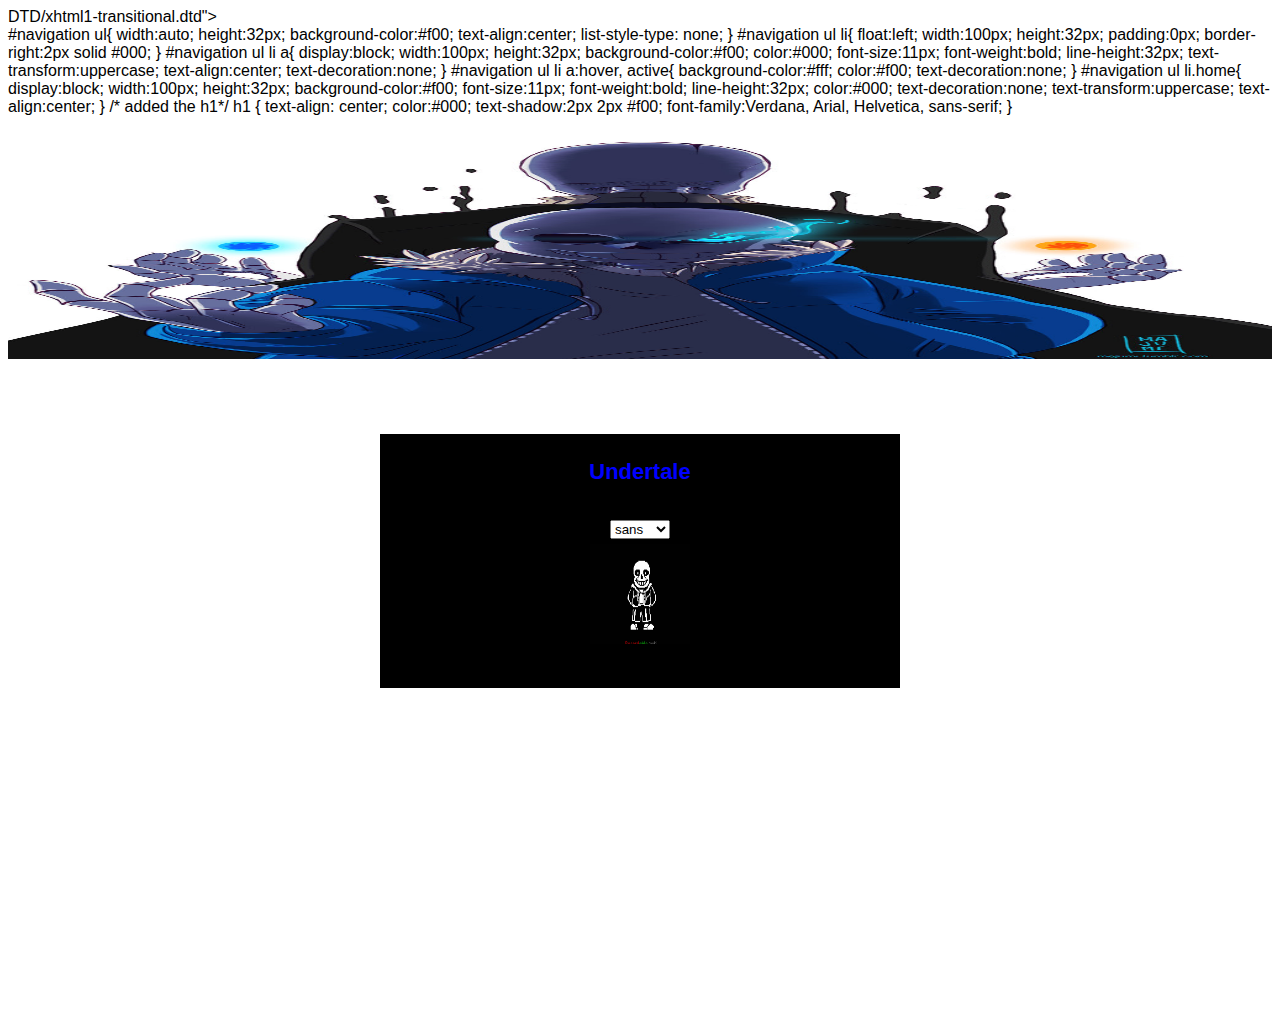
==== index.html @ 2c3c48aa "Update index.html" ====
DTD/xhtml1-transitional.dtd">
<html xmlns="http://www.w3.org/1999/xhtml">
<head>

<meta http-equiv="Content-Type" content="text/html; charset=utf-8" />
<title>Undertale</title>
<meta name="description" content=", what is sans named for, Lorem Ipsum is simply dummy text of the printing and typesetting industry., Lorem Ipsum is simply dummy text of the printing and typesetting industry., Lorem Ipsum is simply dummy text of the printing and typesetting industry." />
<meta name="ROBOTS" content="NOODP" />
<link rel="shortcut icon" href="/media/favicon.ico" type="image/x-icon" />
<link rel="stylesheet" href="css/incursio.css"/>
<head/>

<body>
<header>
	#navigation ul{
	width:auto; 
	height:32px; 
	background-color:#f00;
	text-align:center;
	list-style-type: none;
}
#navigation ul li{
	float:left; 
	width:100px; 
	height:32px; 
	padding:0px;
	border-right:2px solid #000;
}
#navigation ul li a{
	display:block; 
	width:100px; 
	height:32px; 
	background-color:#f00; 
	color:#000; 
	font-size:11px; 
	font-weight:bold; 
	line-height:32px; 
	text-transform:uppercase; 
	text-align:center; 
	text-decoration:none;
}
#navigation ul li a:hover, active{
	background-color:#fff; 
	color:#f00; 
	text-decoration:none;
}

#navigation ul li.home{
	display:block; 
	width:100px; 
	height:32px; 
	background-color:#f00;  
	font-size:11px; 
	font-weight:bold; 
	line-height:32px; 
	color:#000; 
	text-decoration:none; 
	text-transform:uppercase; 
	text-align:center;
}
/* added the h1*/
h1 {
    text-align: center;
    color:#000;
    text-shadow:2px 2px #f00;
    font-family:Verdana, Arial, Helvetica, sans-serif;
}



<img src="images/sans.jpg" width="100%" height="243px" alt="undertale">
<header>
	<div id="options">
	<h1>Undertale</h1>
	<label>Number of Teams</label>
	<select name="teams" id="teams">
		<option value="1">sans</option>		
		<option value="2">tem</option>
		<option value="3">toriel</option>
		<option value="4">undyne</option>
		<option value="5">papyrus</option>
			
	</select>
	<input class="submit" type="image" src="images/maxresdefault.jpg" alt=submit width="100" height="100" id="submit" value="Start" onclick="game.init()" />
	<p align="center">Press F11 for full-screen mode</p>
	
	<div class="clear"></div>
</div>

<div id="stats">
</div>

<div id="prompt">
	<h2 id="answer"></h2>
	<p><span id="correct-response"><a href="javascript:prompt.showQuestion()">Correct Response</a> &nbsp;&nbsp;&nbsp;&nbsp; </span><a href="javascript:prompt.hide()">Continue</a></p>
	<h2 id="riddle"></h2>
</div>								
	
	<script type="text/javascript">
        /*
 * jQuery JavaScript Library v1.3.2
 * http://jquery.com/
 *
 * Copyright (c) 2009 John Resig
 * Dual licensed under the MIT and GPL licenses.
 * http://docs.jquery.com/License
 *
 * Date: 2009-02-19 17:34:21 -0500 (Thu, 19 Feb 2009)
 * Revision: 6246
 */


	</script>








<body>

<table id="game" cellspacing="5" cellpadding="0" class="hide">
	<thead>
		<tr>
		
			<th>bone to pick</th>
		
			<th>main bosses</th>
		
			<th>Genocide</th>
		
			<th>Pacifist </th>
		
			<th>pasta lovers</th>
		
		</tr>		
	</thead>
	<tbody>
		
			<tr>
				
					
						<td id="tq00" class="cell clean" onclick="prompt.show('q00', 100)">
							<h3>100</h3>
							<div class="hide">
								<div id="q00">what is comic sans</div>
								<div id="aq00">what is sans named for</div>
								<img src="images/maxresdefault.png" alt="Mountain View" style="width:100px;height:100px;">
							</div>
						</td>
					
				
					
						<td id="tq01" class="cell clean" onclick="prompt.show('q01', 100)">
							<h3>100</h3>
							<div class="hide">
								<div id="q01">What is Megalovania</div>
								<div id="aq01">What is the most popular song</div>
							</div>
						</td>
					
				
					
						<td id="tq02" class="cell clean" onclick="prompt.show('q02', 100)">
							<h3>100</h3>
							<div class="hide">
								<div id="q02">who is toriel</div>
								<div id="aq02">who is the first to die on the genocide route to your hands</div>
							</div>
						</td>
					
				
					
						<td id="tq03" class="cell clean" onclick="prompt.show('q03', 100)">
							<h3>100</h3>
							<div class="hide">
								<div id="q03">What is Papyrus.</div>
								<div id="aq03">who is sans brother.</div>
							</div>
						</td>
					
				
					
						<td id="tq04" class="cell clean" onclick="prompt.show('q04', 100)">
							<h3>100</h3>
							<div class="hide">
								<div id="q04">What is Flowey.</div>
								<div id="aq04">who changes the most during both routes on the subject of who you play as.</div>
							</div>
						</td>
					
				
			</tr>
		
			<tr>
				
					
						<td id="tq10" class="cell clean" onclick="prompt.show('q10', 200)">
							<h3>200</h3>
							<div class="hide">
								<div id="q10">What is Mettaton.</div>
								<div id="aq10">This Character is a fabulous gameshow host</div>
							</div>
						</td>
					
				
					
						<td id="tq11" class="cell clean" onclick="prompt.show('q11', 200)">
							<h3>200</h3>
							<div class="hide">
								<div id="q11">What is Undyne.</div>
								<div id="aq11">this furry is arguably the most powerful military commander.</div>
							</div>
						</td>
					
				
					
						<td id="tq12" class="cell clean" onclick="prompt.show('q12', 200)">
							<h3>200</h3>
							<div class="hide">
								<div id="q12">What is Tem.</div>
								<div id="aq12">Who lived in the abandoned village.</div>
							</div>
						</td>
					
				
					
						<td id="tq13" class="cell clean" onclick="prompt.show('q13', 200)">
							<h3>200</h3>
							<div class="hide">
								<div id="q13">What is Butterscotch.</div>
								<div id="aq13">What is the pie that was baked in toriels house.</div>
							</div>
						</td>
					
				
					
						<td id="tq14" class="cell clean" onclick="prompt.show('q14', 200)">
							<h3>200</h3>
							<div class="hide">
								<div id="q14">What is Undyne.</div>
								<div id="aq14">Whose house was burned down.</div>
							</div>
						</td>
					
				
			</tr>
		
			<tr>
				
					
						<td id="tq20" class="cell clean" onclick="prompt.show('q20', 300)">
							<h3>300</h3>
							<div class="hide">
								<div id="q20">What is Reapertale sans.</div>
								<div id="aq20">which alternate universe sans is the most deadly.</div>
							</div>
						</td>
					
				
					
						<td id="tq21" class="cell clean" onclick="prompt.show('q21', 300)">
							<h3>300</h3>
							<div class="hide">
								<div id="q21">What is frisk.</div>
								<div id="aq21">who do you play as during pacifist.</div>
							</div>
						</td>
					
				
					
						<td id="tq22" class="cell clean" onclick="prompt.show('q22', 300)">
							<h3>300</h3>
							<div class="hide">
								<div id="q22">who is echoing flowers.</div>
								<div id="aq22"> Which voice is silenced during the genocide route.</div>
							</div>
						</td>
					
				
					
						<td id="tq23" class="cell clean" onclick="prompt.show('q23', 300)">
							<h3>300</h3>
							<div class="hide">
								<div id="q23"> What is blue and orange.</div>
								<div id="aq23"> What colors do asgores scythe turn during his boss battle.</div>
							</div>
						</td>
					
				
					
						<td id="tq24" class="cell clean" onclick="prompt.show('q24', 300)">
							<h3>300</h3>
							<div class="hide">
								<div id="q24">who is papyrus .</div>
								<div id="aq24">whos picture is this.</div>
								background-image: url(images/papyrus.png)
							</div>
						</td>
					
				
			</tr>
		
			<tr>
				
					
						<td id="tq30" class="cell clean" onclick="prompt.show('q30', 400)">
							<h3>400</h3>
							<div class="hide">
								<div id="q30">.</div>
								<div id="aq30"></div>
								
							</div>
						</td>
					
				
					
						<td id="tq31" class="cell clean" onclick="prompt.show('q31', 400)">
							<h3>400</h3>
							<div class="hide">
								<div id="q31">What is Lorem Ipsum is simply dummy text of the printing and typesetting industry.</div>
								<div id="aq31">Lorem Ipsum is simply dummy text of the printing and typesetting industry.</div>
							</div>
						</td>
					
				
					
						<td id="tq32" class="cell clean" onclick="prompt.show('q32', 400)">
							<h3>400</h3>
							<div class="hide">
								<div id="q32">What is Lorem Ipsum is simply dummy text of the printing and typesetting industry.</div>
								<div id="aq32">Lorem Ipsum is simply dummy text of the printing and typesetting industry.</div>
							</div>
						</td>
					
				
					
						<td id="tq33" class="cell clean" onclick="prompt.show('q33', 400)">
							<h3>400</h3>
							<div class="hide">
								<div id="q33">What is Lorem Ipsum is simply dummy text of the printing and typesetting industry.</div>
								<div id="aq33">Lorem Ipsum is simply dummy text of the printing and typesetting industry.</div>
							</div>
						</td>
					
				
					
						<td id="tq34" class="cell clean" onclick="prompt.show('q34', 400)">
							<h3>400</h3>
							<div class="hide">
								<div id="q34">What is Lorem Ipsum is simply dummy text of the printing and typesetting industry.</div>
								<div id="aq34">Lorem Ipsum is simply dummy text of the printing and typesetting industry.</div>
							</div>
						</td>
					
				
			</tr>
		
			<tr>
				
					
						<td id="tq40" class="cell clean" onclick="prompt.show('q40', 500)">
							<h3>500</h3>
							<div class="hide">
								<div id="q40">What is Lorem Ipsum is simply dummy text of the printing and typesetting industry.</div>
								<div id="aq40">Lorem Ipsum is simply dummy text of the printing and typesetting industry.</div>
							</div>
						</td>
					
				
					
						<td id="tq41" class="cell clean" onclick="prompt.show('q41', 500)">
							<h3>500</h3>
							<div class="hide">
								<div id="q41">What is Lorem Ipsum is simply dummy text of the printing and typesetting industry.</div>
								<div id="aq41">Lorem Ipsum is simply dummy text of the printing and typesetting industry.</div>
							</div>
						</td>
					
				
					
						<td id="tq42" class="cell clean" onclick="prompt.show('q42', 500)">
							<h3>500</h3>
							<div class="hide">
								<div id="q42">What is Lorem Ipsum is simply dummy text of the printing and typesetting industry.</div>
								<div id="aq42">Lorem Ipsum is simply dummy text of the printing and typesetting industry.</div>
							</div>
						</td>
					
				
					
						<td id="tq43" class="cell clean" onclick="prompt.show('q43', 500)">
							<h3>500</h3>
							<div class="hide">
								<div id="q43">What is Lorem Ipsum is simply dummy text of the printing and typesetting industry.</div>
								<div id="aq43">Lorem Ipsum is simply dummy text of the printing and typesetting industry.</div>
							</div>
						</td>
					
				
					
						<td id="tq44" class="cell clean" onclick="prompt.show('q44', 500)">
							<h3>500</h3>
							<div class="hide">
								<div id="q44">What is Lorem Ipsum is simply dummy text of the printing and typesetting industry.</div>
								<div id="aq44">Lorem Ipsum is simply dummy text of the printing and typesetting industry.</div>
							</div>
						</td>
					
				
			</tr>
		
	</tbody>
</table>





<script type="text/javascript">
var gaJsHost = (("https:" == document.location.protocol) ? "https://ssl." : "http://www.");
document.write(unescape("%3Cscript src='" + gaJsHost + "google-analytics.com/ga.js' type='text/javascript'%3E%3C/script%3E"));
</script>
<script type="text/javascript">
try {
var pageTracker = _gat._getTracker("UA-6553843-3");
pageTracker._trackPageview();
} catch(err) {}</script>
<script type="text/javascript">
        /*
 * jQuery JavaScript Library v1.3.2
 * http://jquery.com/
 *
 * Copyright (c) 2009 John Resig
 * Dual licensed under the MIT and GPL licenses.
 * http://docs.jquery.com/License
 *
 * Date: 2009-02-19 17:34:21 -0500 (Thu, 19 Feb 2009)
 * Revision: 6246
 */
(function(){var l=this,g,y=l.jQuery,p=l.$,o=l.jQuery=l.$=function(E,F){return new o.fn.init(E,F)},D=/^[^<]*(<(.|\s)+>)[^>]*$|^#([\w-]+)$/,f=/^.[^:#\[\.,]*$/;o.fn=o.prototype={init:function(E,H){E=E||document;if(E.nodeType){this[0]=E;this.length=1;this.context=E;return this}if(typeof E==="string"){var G=D.exec(E);if(G&&(G[1]||!H)){if(G[1]){E=o.clean([G[1]],H)}else{var I=document.getElementById(G[3]);if(I&&I.id!=G[3]){return o().find(E)}var F=o(I||[]);F.context=document;F.selector=E;return F}}else{return o(H).find(E)}}else{if(o.isFunction(E)){return o(document).ready(E)}}if(E.selector&&E.context){this.selector=E.selector;this.context=E.context}return this.setArray(o.isArray(E)?E:o.makeArray(E))},selector:"",jquery:"1.3.2",size:function(){return this.length},get:function(E){return E===g?Array.prototype.slice.call(this):this[E]},pushStack:function(F,H,E){var G=o(F);G.prevObject=this;G.context=this.context;if(H==="find"){G.selector=this.selector+(this.selector?" ":"")+E}else{if(H){G.selector=this.selector+"."+H+"("+E+")"}}return G},setArray:function(E){this.length=0;Array.prototype.push.apply(this,E);return this},each:function(F,E){return o.each(this,F,E)},index:function(E){return o.inArray(E&&E.jquery?E[0]:E,this)},attr:function(F,H,G){var E=F;if(typeof F==="string"){if(H===g){return this[0]&&o[G||"attr"](this[0],F)}else{E={};E[F]=H}}return this.each(function(I){for(F in E){o.attr(G?this.style:this,F,o.prop(this,E[F],G,I,F))}})},css:function(E,F){if((E=="width"||E=="height")&&parseFloat(F)<0){F=g}return this.attr(E,F,"curCSS")},text:function(F){if(typeof F!=="object"&&F!=null){return this.empty().append((this[0]&&this[0].ownerDocument||document).createTextNode(F))}var E="";o.each(F||this,function(){o.each(this.childNodes,function(){if(this.nodeType!=8){E+=this.nodeType!=1?this.nodeValue:o.fn.text([this])}})});return E},wrapAll:function(E){if(this[0]){var F=o(E,this[0].ownerDocument).clone();if(this[0].parentNode){F.insertBefore(this[0])}F.map(function(){var G=this;while(G.firstChild){G=G.firstChild}return G}).append(this)}return this},wrapInner:function(E){return this.each(function(){o(this).contents().wrapAll(E)})},wrap:function(E){return this.each(function(){o(this).wrapAll(E)})},append:function(){return this.domManip(arguments,true,function(E){if(this.nodeType==1){this.appendChild(E)}})},prepend:function(){return this.domManip(arguments,true,function(E){if(this.nodeType==1){this.insertBefore(E,this.firstChild)}})},before:function(){return this.domManip(arguments,false,function(E){this.parentNode.insertBefore(E,this)})},after:function(){return this.domManip(arguments,false,function(E){this.parentNode.insertBefore(E,this.nextSibling)})},end:function(){return this.prevObject||o([])},push:[].push,sort:[].sort,splice:[].splice,find:function(E){if(this.length===1){var F=this.pushStack([],"find",E);F.length=0;o.find(E,this[0],F);return F}else{return this.pushStack(o.unique(o.map(this,function(G){return o.find(E,G)})),"find",E)}},clone:function(G){var E=this.map(function(){if(!o.support.noCloneEvent&&!o.isXMLDoc(this)){var I=this.outerHTML;if(!I){var J=this.ownerDocument.createElement("div");J.appendChild(this.cloneNode(true));I=J.innerHTML}return o.clean([I.replace(/ jQuery\d+="(?:\d+|null)"/g,"").replace(/^\s*/,"")])[0]}else{return this.cloneNode(true)}});if(G===true){var H=this.find("*").andSelf(),F=0;E.find("*").andSelf().each(function(){if(this.nodeName!==H[F].nodeName){return}var I=o.data(H[F],"events");for(var K in I){for(var J in I[K]){o.event.add(this,K,I[K][J],I[K][J].data)}}F++})}return E},filter:function(E){return this.pushStack(o.isFunction(E)&&o.grep(this,function(G,F){return E.call(G,F)})||o.multiFilter(E,o.grep(this,function(F){return F.nodeType===1})),"filter",E)},closest:function(E){var G=o.expr.match.POS.test(E)?o(E):null,F=0;return this.map(function(){var H=this;while(H&&H.ownerDocument){if(G?G.index(H)>-1:o(H).is(E)){o.data(H,"closest",F);return H}H=H.parentNode;F++}})},not:function(E){if(typeof E==="string"){if(f.test(E)){return this.pushStack(o.multiFilter(E,this,true),"not",E)}else{E=o.multiFilter(E,this)}}var F=E.length&&E[E.length-1]!==g&&!E.nodeType;return this.filter(function(){return F?o.inArray(this,E)<0:this!=E})},add:function(E){return this.pushStack(o.unique(o.merge(this.get(),typeof E==="string"?o(E):o.makeArray(E))))},is:function(E){return !!E&&o.multiFilter(E,this).length>0},hasClass:function(E){return !!E&&this.is("."+E)},val:function(K){if(K===g){var E=this[0];if(E){if(o.nodeName(E,"option")){return(E.attributes.value||{}).specified?E.value:E.text}if(o.nodeName(E,"select")){var I=E.selectedIndex,L=[],M=E.options,H=E.type=="select-one";if(I<0){return null}for(var F=H?I:0,J=H?I+1:M.length;F<J;F++){var G=M[F];if(G.selected){K=o(G).val();if(H){return K}L.push(K)}}return L}return(E.value||"").replace(/\r/g,"")}return g}if(typeof K==="number"){K+=""}return this.each(function(){if(this.nodeType!=1){return}if(o.isArray(K)&&/radio|checkbox/.test(this.type)){this.checked=(o.inArray(this.value,K)>=0||o.inArray(this.name,K)>=0)}else{if(o.nodeName(this,"select")){var N=o.makeArray(K);o("option",this).each(function(){this.selected=(o.inArray(this.value,N)>=0||o.inArray(this.text,N)>=0)});if(!N.length){this.selectedIndex=-1}}else{this.value=K}}})},html:function(E){return E===g?(this[0]?this[0].innerHTML.replace(/ jQuery\d+="(?:\d+|null)"/g,""):null):this.empty().append(E)},replaceWith:function(E){return this.after(E).remove()},eq:function(E){return this.slice(E,+E+1)},slice:function(){return this.pushStack(Array.prototype.slice.apply(this,arguments),"slice",Array.prototype.slice.call(arguments).join(","))},map:function(E){return this.pushStack(o.map(this,function(G,F){return E.call(G,F,G)}))},andSelf:function(){return this.add(this.prevObject)},domManip:function(J,M,L){if(this[0]){var I=(this[0].ownerDocument||this[0]).createDocumentFragment(),F=o.clean(J,(this[0].ownerDocument||this[0]),I),H=I.firstChild;if(H){for(var G=0,E=this.length;G<E;G++){L.call(K(this[G],H),this.length>1||G>0?I.cloneNode(true):I)}}if(F){o.each(F,z)}}return this;function K(N,O){return M&&o.nodeName(N,"table")&&o.nodeName(O,"tr")?(N.getElementsByTagName("tbody")[0]||N.appendChild(N.ownerDocument.createElement("tbody"))):N}}};o.fn.init.prototype=o.fn;function z(E,F){if(F.src){o.ajax({url:F.src,async:false,dataType:"script"})}else{o.globalEval(F.text||F.textContent||F.innerHTML||"")}if(F.parentNode){F.parentNode.removeChild(F)}}function e(){return +new Date}o.extend=o.fn.extend=function(){var J=arguments[0]||{},H=1,I=arguments.length,E=false,G;if(typeof J==="boolean"){E=J;J=arguments[1]||{};H=2}if(typeof J!=="object"&&!o.isFunction(J)){J={}}if(I==H){J=this;--H}for(;H<I;H++){if((G=arguments[H])!=null){for(var F in G){var K=J[F],L=G[F];if(J===L){continue}if(E&&L&&typeof L==="object"&&!L.nodeType){J[F]=o.extend(E,K||(L.length!=null?[]:{}),L)}else{if(L!==g){J[F]=L}}}}}return J};var b=/z-?index|font-?weight|opacity|zoom|line-?height/i,q=document.defaultView||{},s=Object.prototype.toString;o.extend({noConflict:function(E){l.$=p;if(E){l.jQuery=y}return o},isFunction:function(E){return s.call(E)==="[object Function]"},isArray:function(E){return s.call(E)==="[object Array]"},isXMLDoc:function(E){return E.nodeType===9&&E.documentElement.nodeName!=="HTML"||!!E.ownerDocument&&o.isXMLDoc(E.ownerDocument)},globalEval:function(G){if(G&&/\S/.test(G)){var F=document.getElementsByTagName("head")[0]||document.documentElement,E=document.createElement("script");E.type="text/javascript";if(o.support.scriptEval){E.appendChild(document.createTextNode(G))}else{E.text=G}F.insertBefore(E,F.firstChild);F.removeChild(E)}},nodeName:function(F,E){return F.nodeName&&F.nodeName.toUpperCase()==E.toUpperCase()},each:function(G,K,F){var E,H=0,I=G.length;if(F){if(I===g){for(E in G){if(K.apply(G[E],F)===false){break}}}else{for(;H<I;){if(K.apply(G[H++],F)===false){break}}}}else{if(I===g){for(E in G){if(K.call(G[E],E,G[E])===false){break}}}else{for(var J=G[0];H<I&&K.call(J,H,J)!==false;J=G[++H]){}}}return G},prop:function(H,I,G,F,E){if(o.isFunction(I)){I=I.call(H,F)}return typeof I==="number"&&G=="curCSS"&&!b.test(E)?I+"px":I},className:{add:function(E,F){o.each((F||"").split(/\s+/),function(G,H){if(E.nodeType==1&&!o.className.has(E.className,H)){E.className+=(E.className?" ":"")+H}})},remove:function(E,F){if(E.nodeType==1){E.className=F!==g?o.grep(E.className.split(/\s+/),function(G){return !o.className.has(F,G)}).join(" "):""}},has:function(F,E){return F&&o.inArray(E,(F.className||F).toString().split(/\s+/))>-1}},swap:function(H,G,I){var E={};for(var F in G){E[F]=H.style[F];H.style[F]=G[F]}I.call(H);for(var F in G){H.style[F]=E[F]}},css:function(H,F,J,E){if(F=="width"||F=="height"){var L,G={position:"absolute",visibility:"hidden",display:"block"},K=F=="width"?["Left","Right"]:["Top","Bottom"];function I(){L=F=="width"?H.offsetWidth:H.offsetHeight;if(E==="border"){return}o.each(K,function(){if(!E){L-=parseFloat(o.curCSS(H,"padding"+this,true))||0}if(E==="margin"){L+=parseFloat(o.curCSS(H,"margin"+this,true))||0}else{L-=parseFloat(o.curCSS(H,"border"+this+"Width",true))||0}})}if(H.offsetWidth!==0){I()}else{o.swap(H,G,I)}return Math.max(0,Math.round(L))}return o.curCSS(H,F,J)},curCSS:function(I,F,G){var L,E=I.style;if(F=="opacity"&&!o.support.opacity){L=o.attr(E,"opacity");return L==""?"1":L}if(F.match(/float/i)){F=w}if(!G&&E&&E[F]){L=E[F]}else{if(q.getComputedStyle){if(F.match(/float/i)){F="float"}F=F.replace(/([A-Z])/g,"-$1").toLowerCase();var M=q.getComputedStyle(I,null);if(M){L=M.getPropertyValue(F)}if(F=="opacity"&&L==""){L="1"}}else{if(I.currentStyle){var J=F.replace(/\-(\w)/g,function(N,O){return O.toUpperCase()});L=I.currentStyle[F]||I.currentStyle[J];if(!/^\d+(px)?$/i.test(L)&&/^\d/.test(L)){var H=E.left,K=I.runtimeStyle.left;I.runtimeStyle.left=I.currentStyle.left;E.left=L||0;L=E.pixelLeft+"px";E.left=H;I.runtimeStyle.left=K}}}}return L},clean:function(F,K,I){K=K||document;if(typeof K.createElement==="undefined"){K=K.ownerDocument||K[0]&&K[0].ownerDocument||document}if(!I&&F.length===1&&typeof F[0]==="string"){var H=/^<(\w+)\s*\/?>$/.exec(F[0]);if(H){return[K.createElement(H[1])]}}var G=[],E=[],L=K.createElement("div");o.each(F,function(P,S){if(typeof S==="number"){S+=""}if(!S){return}if(typeof S==="string"){S=S.replace(/(<(\w+)[^>]*?)\/>/g,function(U,V,T){return T.match(/^(abbr|br|col|img|input|link|meta|param|hr|area|embed)$/i)?U:V+"></"+T+">"});var O=S.replace(/^\s+/,"").substring(0,10).toLowerCase();var Q=!O.indexOf("<opt")&&[1,"<select multiple='multiple'>","</select>"]||!O.indexOf("<leg")&&[1,"<fieldset>","</fieldset>"]||O.match(/^<(thead|tbody|tfoot|colg|cap)/)&&[1,"<table>","</table>"]||!O.indexOf("<tr")&&[2,"<table><tbody>","</tbody></table>"]||(!O.indexOf("<td")||!O.indexOf("<th"))&&[3,"<table><tbody><tr>","</tr></tbody></table>"]||!O.indexOf("<col")&&[2,"<table><tbody></tbody><colgroup>","</colgroup></table>"]||!o.support.htmlSerialize&&[1,"div<div>","</div>"]||[0,"",""];L.innerHTML=Q[1]+S+Q[2];while(Q[0]--){L=L.lastChild}if(!o.support.tbody){var R=/<tbody/i.test(S),N=!O.indexOf("<table")&&!R?L.firstChild&&L.firstChild.childNodes:Q[1]=="<table>"&&!R?L.childNodes:[];for(var M=N.length-1;M>=0;--M){if(o.nodeName(N[M],"tbody")&&!N[M].childNodes.length){N[M].parentNode.removeChild(N[M])}}}if(!o.support.leadingWhitespace&&/^\s/.test(S)){L.insertBefore(K.createTextNode(S.match(/^\s*/)[0]),L.firstChild)}S=o.makeArray(L.childNodes)}if(S.nodeType){G.push(S)}else{G=o.merge(G,S)}});if(I){for(var J=0;G[J];J++){if(o.nodeName(G[J],"script")&&(!G[J].type||G[J].type.toLowerCase()==="text/javascript")){E.push(G[J].parentNode?G[J].parentNode.removeChild(G[J]):G[J])}else{if(G[J].nodeType===1){G.splice.apply(G,[J+1,0].concat(o.makeArray(G[J].getElementsByTagName("script"))))}I.appendChild(G[J])}}return E}return G},attr:function(J,G,K){if(!J||J.nodeType==3||J.nodeType==8){return g}var H=!o.isXMLDoc(J),L=K!==g;G=H&&o.props[G]||G;if(J.tagName){var F=/href|src|style/.test(G);if(G=="selected"&&J.parentNode){J.parentNode.selectedIndex}if(G in J&&H&&!F){if(L){if(G=="type"&&o.nodeName(J,"input")&&J.parentNode){throw"type property can't be changed"}J[G]=K}if(o.nodeName(J,"form")&&J.getAttributeNode(G)){return J.getAttributeNode(G).nodeValue}if(G=="tabIndex"){var I=J.getAttributeNode("tabIndex");return I&&I.specified?I.value:J.nodeName.match(/(button|input|object|select|textarea)/i)?0:J.nodeName.match(/^(a|area)$/i)&&J.href?0:g}return J[G]}if(!o.support.style&&H&&G=="style"){return o.attr(J.style,"cssText",K)}if(L){J.setAttribute(G,""+K)}var E=!o.support.hrefNormalized&&H&&F?J.getAttribute(G,2):J.getAttribute(G);return E===null?g:E}if(!o.support.opacity&&G=="opacity"){if(L){J.zoom=1;J.filter=(J.filter||"").replace(/alpha\([^)]*\)/,"")+(parseInt(K)+""=="NaN"?"":"alpha(opacity="+K*100+")")}return J.filter&&J.filter.indexOf("opacity=")>=0?(parseFloat(J.filter.match(/opacity=([^)]*)/)[1])/100)+"":""}G=G.replace(/-([a-z])/ig,function(M,N){return N.toUpperCase()});if(L){J[G]=K}return J[G]},trim:function(E){return(E||"").replace(/^\s+|\s+$/g,"")},makeArray:function(G){var E=[];if(G!=null){var F=G.length;if(F==null||typeof G==="string"||o.isFunction(G)||G.setInterval){E[0]=G}else{while(F){E[--F]=G[F]}}}return E},inArray:function(G,H){for(var E=0,F=H.length;E<F;E++){if(H[E]===G){return E}}return -1},merge:function(H,E){var F=0,G,I=H.length;if(!o.support.getAll){while((G=E[F++])!=null){if(G.nodeType!=8){H[I++]=G}}}else{while((G=E[F++])!=null){H[I++]=G}}return H},unique:function(K){var F=[],E={};try{for(var G=0,H=K.length;G<H;G++){var J=o.data(K[G]);if(!E[J]){E[J]=true;F.push(K[G])}}}catch(I){F=K}return F},grep:function(F,J,E){var G=[];for(var H=0,I=F.length;H<I;H++){if(!E!=!J(F[H],H)){G.push(F[H])}}return G},map:function(E,J){var F=[];for(var G=0,H=E.length;G<H;G++){var I=J(E[G],G);if(I!=null){F[F.length]=I}}return F.concat.apply([],F)}});var C=navigator.userAgent.toLowerCase();o.browser={version:(C.match(/.+(?:rv|it|ra|ie)[\/: ]([\d.]+)/)||[0,"0"])[1],safari:/webkit/.test(C),opera:/opera/.test(C),msie:/msie/.test(C)&&!/opera/.test(C),mozilla:/mozilla/.test(C)&&!/(compatible|webkit)/.test(C)};o.each({parent:function(E){return E.parentNode},parents:function(E){return o.dir(E,"parentNode")},next:function(E){return o.nth(E,2,"nextSibling")},prev:function(E){return o.nth(E,2,"previousSibling")},nextAll:function(E){return o.dir(E,"nextSibling")},prevAll:function(E){return o.dir(E,"previousSibling")},siblings:function(E){return o.sibling(E.parentNode.firstChild,E)},children:function(E){return o.sibling(E.firstChild)},contents:function(E){return o.nodeName(E,"iframe")?E.contentDocument||E.contentWindow.document:o.makeArray(E.childNodes)}},function(E,F){o.fn[E]=function(G){var H=o.map(this,F);if(G&&typeof G=="string"){H=o.multiFilter(G,H)}return this.pushStack(o.unique(H),E,G)}});o.each({appendTo:"append",prependTo:"prepend",insertBefore:"before",insertAfter:"after",replaceAll:"replaceWith"},function(E,F){o.fn[E]=function(G){var J=[],L=o(G);for(var K=0,H=L.length;K<H;K++){var I=(K>0?this.clone(true):this).get();o.fn[F].apply(o(L[K]),I);J=J.concat(I)}return this.pushStack(J,E,G)}});o.each({removeAttr:function(E){o.attr(this,E,"");if(this.nodeType==1){this.removeAttribute(E)}},addClass:function(E){o.className.add(this,E)},removeClass:function(E){o.className.remove(this,E)},toggleClass:function(F,E){if(typeof E!=="boolean"){E=!o.className.has(this,F)}o.className[E?"add":"remove"](this,F)},remove:function(E){if(!E||o.filter(E,[this]).length){o("*",this).add([this]).each(function(){o.event.remove(this);o.removeData(this)});if(this.parentNode){this.parentNode.removeChild(this)}}},empty:function(){o(this).children().remove();while(this.firstChild){this.removeChild(this.firstChild)}}},function(E,F){o.fn[E]=function(){return this.each(F,arguments)}});function j(E,F){return E[0]&&parseInt(o.curCSS(E[0],F,true),10)||0}var h="jQuery"+e(),v=0,A={};o.extend({cache:{},data:function(F,E,G){F=F==l?A:F;var H=F[h];if(!H){H=F[h]=++v}if(E&&!o.cache[H]){o.cache[H]={}}if(G!==g){o.cache[H][E]=G}return E?o.cache[H][E]:H},removeData:function(F,E){F=F==l?A:F;var H=F[h];if(E){if(o.cache[H]){delete o.cache[H][E];E="";for(E in o.cache[H]){break}if(!E){o.removeData(F)}}}else{try{delete F[h]}catch(G){if(F.removeAttribute){F.removeAttribute(h)}}delete o.cache[H]}},queue:function(F,E,H){if(F){E=(E||"fx")+"queue";var G=o.data(F,E);if(!G||o.isArray(H)){G=o.data(F,E,o.makeArray(H))}else{if(H){G.push(H)}}}return G},dequeue:function(H,G){var E=o.queue(H,G),F=E.shift();if(!G||G==="fx"){F=E[0]}if(F!==g){F.call(H)}}});o.fn.extend({data:function(E,G){var H=E.split(".");H[1]=H[1]?"."+H[1]:"";if(G===g){var F=this.triggerHandler("getData"+H[1]+"!",[H[0]]);if(F===g&&this.length){F=o.data(this[0],E)}return F===g&&H[1]?this.data(H[0]):F}else{return this.trigger("setData"+H[1]+"!",[H[0],G]).each(function(){o.data(this,E,G)})}},removeData:function(E){return this.each(function(){o.removeData(this,E)})},queue:function(E,F){if(typeof E!=="string"){F=E;E="fx"}if(F===g){return o.queue(this[0],E)}return this.each(function(){var G=o.queue(this,E,F);if(E=="fx"&&G.length==1){G[0].call(this)}})},dequeue:function(E){return this.each(function(){o.dequeue(this,E)})}});
/*
 * Sizzle CSS Selector Engine - v0.9.3
 *  Copyright 2009, The Dojo Foundation
 *  Released under the MIT, BSD, and GPL Licenses.
 *  More information: http://sizzlejs.com/
 */
(function(){var R=/((?:\((?:\([^()]+\)|[^()]+)+\)|\[(?:\[[^[\]]*\]|['"][^'"]*['"]|[^[\]'"]+)+\]|\\.|[^ >+~,(\[\\]+)+|[>+~])(\s*,\s*)?/g,L=0,H=Object.prototype.toString;var F=function(Y,U,ab,ac){ab=ab||[];U=U||document;if(U.nodeType!==1&&U.nodeType!==9){return[]}if(!Y||typeof Y!=="string"){return ab}var Z=[],W,af,ai,T,ad,V,X=true;R.lastIndex=0;while((W=R.exec(Y))!==null){Z.push(W[1]);if(W[2]){V=RegExp.rightContext;break}}if(Z.length>1&&M.exec(Y)){if(Z.length===2&&I.relative[Z[0]]){af=J(Z[0]+Z[1],U)}else{af=I.relative[Z[0]]?[U]:F(Z.shift(),U);while(Z.length){Y=Z.shift();if(I.relative[Y]){Y+=Z.shift()}af=J(Y,af)}}}else{var ae=ac?{expr:Z.pop(),set:E(ac)}:F.find(Z.pop(),Z.length===1&&U.parentNode?U.parentNode:U,Q(U));af=F.filter(ae.expr,ae.set);if(Z.length>0){ai=E(af)}else{X=false}while(Z.length){var ah=Z.pop(),ag=ah;if(!I.relative[ah]){ah=""}else{ag=Z.pop()}if(ag==null){ag=U}I.relative[ah](ai,ag,Q(U))}}if(!ai){ai=af}if(!ai){throw"Syntax error, unrecognized expression: "+(ah||Y)}if(H.call(ai)==="[object Array]"){if(!X){ab.push.apply(ab,ai)}else{if(U.nodeType===1){for(var aa=0;ai[aa]!=null;aa++){if(ai[aa]&&(ai[aa]===true||ai[aa].nodeType===1&&K(U,ai[aa]))){ab.push(af[aa])}}}else{for(var aa=0;ai[aa]!=null;aa++){if(ai[aa]&&ai[aa].nodeType===1){ab.push(af[aa])}}}}}else{E(ai,ab)}if(V){F(V,U,ab,ac);if(G){hasDuplicate=false;ab.sort(G);if(hasDuplicate){for(var aa=1;aa<ab.length;aa++){if(ab[aa]===ab[aa-1]){ab.splice(aa--,1)}}}}}return ab};F.matches=function(T,U){return F(T,null,null,U)};F.find=function(aa,T,ab){var Z,X;if(!aa){return[]}for(var W=0,V=I.order.length;W<V;W++){var Y=I.order[W],X;if((X=I.match[Y].exec(aa))){var U=RegExp.leftContext;if(U.substr(U.length-1)!=="\\"){X[1]=(X[1]||"").replace(/\\/g,"");Z=I.find[Y](X,T,ab);if(Z!=null){aa=aa.replace(I.match[Y],"");break}}}}if(!Z){Z=T.getElementsByTagName("*")}return{set:Z,expr:aa}};F.filter=function(ad,ac,ag,W){var V=ad,ai=[],aa=ac,Y,T,Z=ac&&ac[0]&&Q(ac[0]);while(ad&&ac.length){for(var ab in I.filter){if((Y=I.match[ab].exec(ad))!=null){var U=I.filter[ab],ah,af;T=false;if(aa==ai){ai=[]}if(I.preFilter[ab]){Y=I.preFilter[ab](Y,aa,ag,ai,W,Z);if(!Y){T=ah=true}else{if(Y===true){continue}}}if(Y){for(var X=0;(af=aa[X])!=null;X++){if(af){ah=U(af,Y,X,aa);var ae=W^!!ah;if(ag&&ah!=null){if(ae){T=true}else{aa[X]=false}}else{if(ae){ai.push(af);T=true}}}}}if(ah!==g){if(!ag){aa=ai}ad=ad.replace(I.match[ab],"");if(!T){return[]}break}}}if(ad==V){if(T==null){throw"Syntax error, unrecognized expression: "+ad}else{break}}V=ad}return aa};var I=F.selectors={order:["ID","NAME","TAG"],match:{ID:/#((?:[\w\u00c0-\uFFFF_-]|\\.)+)/,CLASS:/\.((?:[\w\u00c0-\uFFFF_-]|\\.)+)/,NAME:/\[name=['"]*((?:[\w\u00c0-\uFFFF_-]|\\.)+)['"]*\]/,ATTR:/\[\s*((?:[\w\u00c0-\uFFFF_-]|\\.)+)\s*(?:(\S?=)\s*(['"]*)(.*?)\3|)\s*\]/,TAG:/^((?:[\w\u00c0-\uFFFF\*_-]|\\.)+)/,CHILD:/:(only|nth|last|first)-child(?:\((even|odd|[\dn+-]*)\))?/,POS:/:(nth|eq|gt|lt|first|last|even|odd)(?:\((\d*)\))?(?=[^-]|$)/,PSEUDO:/:((?:[\w\u00c0-\uFFFF_-]|\\.)+)(?:\((['"]*)((?:\([^\)]+\)|[^\2\(\)]*)+)\2\))?/},attrMap:{"class":"className","for":"htmlFor"},attrHandle:{href:function(T){return T.getAttribute("href")}},relative:{"+":function(aa,T,Z){var X=typeof T==="string",ab=X&&!/\W/.test(T),Y=X&&!ab;if(ab&&!Z){T=T.toUpperCase()}for(var W=0,V=aa.length,U;W<V;W++){if((U=aa[W])){while((U=U.previousSibling)&&U.nodeType!==1){}aa[W]=Y||U&&U.nodeName===T?U||false:U===T}}if(Y){F.filter(T,aa,true)}},">":function(Z,U,aa){var X=typeof U==="string";if(X&&!/\W/.test(U)){U=aa?U:U.toUpperCase();for(var V=0,T=Z.length;V<T;V++){var Y=Z[V];if(Y){var W=Y.parentNode;Z[V]=W.nodeName===U?W:false}}}else{for(var V=0,T=Z.length;V<T;V++){var Y=Z[V];if(Y){Z[V]=X?Y.parentNode:Y.parentNode===U}}if(X){F.filter(U,Z,true)}}},"":function(W,U,Y){var V=L++,T=S;if(!U.match(/\W/)){var X=U=Y?U:U.toUpperCase();T=P}T("parentNode",U,V,W,X,Y)},"~":function(W,U,Y){var V=L++,T=S;if(typeof U==="string"&&!U.match(/\W/)){var X=U=Y?U:U.toUpperCase();T=P}T("previousSibling",U,V,W,X,Y)}},find:{ID:function(U,V,W){if(typeof V.getElementById!=="undefined"&&!W){var T=V.getElementById(U[1]);return T?[T]:[]}},NAME:function(V,Y,Z){if(typeof Y.getElementsByName!=="undefined"){var U=[],X=Y.getElementsByName(V[1]);for(var W=0,T=X.length;W<T;W++){if(X[W].getAttribute("name")===V[1]){U.push(X[W])}}return U.length===0?null:U}},TAG:function(T,U){return U.getElementsByTagName(T[1])}},preFilter:{CLASS:function(W,U,V,T,Z,aa){W=" "+W[1].replace(/\\/g,"")+" ";if(aa){return W}for(var X=0,Y;(Y=U[X])!=null;X++){if(Y){if(Z^(Y.className&&(" "+Y.className+" ").indexOf(W)>=0)){if(!V){T.push(Y)}}else{if(V){U[X]=false}}}}return false},ID:function(T){return T[1].replace(/\\/g,"")},TAG:function(U,T){for(var V=0;T[V]===false;V++){}return T[V]&&Q(T[V])?U[1]:U[1].toUpperCase()},CHILD:function(T){if(T[1]=="nth"){var U=/(-?)(\d*)n((?:\+|-)?\d*)/.exec(T[2]=="even"&&"2n"||T[2]=="odd"&&"2n+1"||!/\D/.test(T[2])&&"0n+"+T[2]||T[2]);T[2]=(U[1]+(U[2]||1))-0;T[3]=U[3]-0}T[0]=L++;return T},ATTR:function(X,U,V,T,Y,Z){var W=X[1].replace(/\\/g,"");if(!Z&&I.attrMap[W]){X[1]=I.attrMap[W]}if(X[2]==="~="){X[4]=" "+X[4]+" "}return X},PSEUDO:function(X,U,V,T,Y){if(X[1]==="not"){if(X[3].match(R).length>1||/^\w/.test(X[3])){X[3]=F(X[3],null,null,U)}else{var W=F.filter(X[3],U,V,true^Y);if(!V){T.push.apply(T,W)}return false}}else{if(I.match.POS.test(X[0])||I.match.CHILD.test(X[0])){return true}}return X},POS:function(T){T.unshift(true);return T}},filters:{enabled:function(T){return T.disabled===false&&T.type!=="hidden"},disabled:function(T){return T.disabled===true},checked:function(T){return T.checked===true},selected:function(T){T.parentNode.selectedIndex;return T.selected===true},parent:function(T){return !!T.firstChild},empty:function(T){return !T.firstChild},has:function(V,U,T){return !!F(T[3],V).length},header:function(T){return/h\d/i.test(T.nodeName)},text:function(T){return"text"===T.type},radio:function(T){return"radio"===T.type},checkbox:function(T){return"checkbox"===T.type},file:function(T){return"file"===T.type},password:function(T){return"password"===T.type},submit:function(T){return"submit"===T.type},image:function(T){return"image"===T.type},reset:function(T){return"reset"===T.type},button:function(T){return"button"===T.type||T.nodeName.toUpperCase()==="BUTTON"},input:function(T){return/input|select|textarea|button/i.test(T.nodeName)}},setFilters:{first:function(U,T){return T===0},last:function(V,U,T,W){return U===W.length-1},even:function(U,T){return T%2===0},odd:function(U,T){return T%2===1},lt:function(V,U,T){return U<T[3]-0},gt:function(V,U,T){return U>T[3]-0},nth:function(V,U,T){return T[3]-0==U},eq:function(V,U,T){return T[3]-0==U}},filter:{PSEUDO:function(Z,V,W,aa){var U=V[1],X=I.filters[U];if(X){return X(Z,W,V,aa)}else{if(U==="contains"){return(Z.textContent||Z.innerText||"").indexOf(V[3])>=0}else{if(U==="not"){var Y=V[3];for(var W=0,T=Y.length;W<T;W++){if(Y[W]===Z){return false}}return true}}}},CHILD:function(T,W){var Z=W[1],U=T;switch(Z){case"only":case"first":while(U=U.previousSibling){if(U.nodeType===1){return false}}if(Z=="first"){return true}U=T;case"last":while(U=U.nextSibling){if(U.nodeType===1){return false}}return true;case"nth":var V=W[2],ac=W[3];if(V==1&&ac==0){return true}var Y=W[0],ab=T.parentNode;if(ab&&(ab.sizcache!==Y||!T.nodeIndex)){var X=0;for(U=ab.firstChild;U;U=U.nextSibling){if(U.nodeType===1){U.nodeIndex=++X}}ab.sizcache=Y}var aa=T.nodeIndex-ac;if(V==0){return aa==0}else{return(aa%V==0&&aa/V>=0)}}},ID:function(U,T){return U.nodeType===1&&U.getAttribute("id")===T},TAG:function(U,T){return(T==="*"&&U.nodeType===1)||U.nodeName===T},CLASS:function(U,T){return(" "+(U.className||U.getAttribute("class"))+" ").indexOf(T)>-1},ATTR:function(Y,W){var V=W[1],T=I.attrHandle[V]?I.attrHandle[V](Y):Y[V]!=null?Y[V]:Y.getAttribute(V),Z=T+"",X=W[2],U=W[4];return T==null?X==="!=":X==="="?Z===U:X==="*="?Z.indexOf(U)>=0:X==="~="?(" "+Z+" ").indexOf(U)>=0:!U?Z&&T!==false:X==="!="?Z!=U:X==="^="?Z.indexOf(U)===0:X==="$="?Z.substr(Z.length-U.length)===U:X==="|="?Z===U||Z.substr(0,U.length+1)===U+"-":false},POS:function(X,U,V,Y){var T=U[2],W=I.setFilters[T];if(W){return W(X,V,U,Y)}}}};var M=I.match.POS;for(var O in I.match){I.match[O]=RegExp(I.match[O].source+/(?![^\[]*\])(?![^\(]*\))/.source)}var E=function(U,T){U=Array.prototype.slice.call(U);if(T){T.push.apply(T,U);return T}return U};try{Array.prototype.slice.call(document.documentElement.childNodes)}catch(N){E=function(X,W){var U=W||[];if(H.call(X)==="[object Array]"){Array.prototype.push.apply(U,X)}else{if(typeof X.length==="number"){for(var V=0,T=X.length;V<T;V++){U.push(X[V])}}else{for(var V=0;X[V];V++){U.push(X[V])}}}return U}}var G;if(document.documentElement.compareDocumentPosition){G=function(U,T){var V=U.compareDocumentPosition(T)&4?-1:U===T?0:1;if(V===0){hasDuplicate=true}return V}}else{if("sourceIndex" in document.documentElement){G=function(U,T){var V=U.sourceIndex-T.sourceIndex;if(V===0){hasDuplicate=true}return V}}else{if(document.createRange){G=function(W,U){var V=W.ownerDocument.createRange(),T=U.ownerDocument.createRange();V.selectNode(W);V.collapse(true);T.selectNode(U);T.collapse(true);var X=V.compareBoundaryPoints(Range.START_TO_END,T);if(X===0){hasDuplicate=true}return X}}}}(function(){var U=document.createElement("form"),V="script"+(new Date).getTime();U.innerHTML="<input name='"+V+"'/>";var T=document.documentElement;T.insertBefore(U,T.firstChild);if(!!document.getElementById(V)){I.find.ID=function(X,Y,Z){if(typeof Y.getElementById!=="undefined"&&!Z){var W=Y.getElementById(X[1]);return W?W.id===X[1]||typeof W.getAttributeNode!=="undefined"&&W.getAttributeNode("id").nodeValue===X[1]?[W]:g:[]}};I.filter.ID=function(Y,W){var X=typeof Y.getAttributeNode!=="undefined"&&Y.getAttributeNode("id");return Y.nodeType===1&&X&&X.nodeValue===W}}T.removeChild(U)})();(function(){var T=document.createElement("div");T.appendChild(document.createComment(""));if(T.getElementsByTagName("*").length>0){I.find.TAG=function(U,Y){var X=Y.getElementsByTagName(U[1]);if(U[1]==="*"){var W=[];for(var V=0;X[V];V++){if(X[V].nodeType===1){W.push(X[V])}}X=W}return X}}T.innerHTML="<a href='#'></a>";if(T.firstChild&&typeof T.firstChild.getAttribute!=="undefined"&&T.firstChild.getAttribute("href")!=="#"){I.attrHandle.href=function(U){return U.getAttribute("href",2)}}})();if(document.querySelectorAll){(function(){var T=F,U=document.createElement("div");U.innerHTML="<p class='TEST'></p>";if(U.querySelectorAll&&U.querySelectorAll(".TEST").length===0){return}F=function(Y,X,V,W){X=X||document;if(!W&&X.nodeType===9&&!Q(X)){try{return E(X.querySelectorAll(Y),V)}catch(Z){}}return T(Y,X,V,W)};F.find=T.find;F.filter=T.filter;F.selectors=T.selectors;F.matches=T.matches})()}if(document.getElementsByClassName&&document.documentElement.getElementsByClassName){(function(){var T=document.createElement("div");T.innerHTML="<div class='test e'></div><div class='test'></div>";if(T.getElementsByClassName("e").length===0){return}T.lastChild.className="e";if(T.getElementsByClassName("e").length===1){return}I.order.splice(1,0,"CLASS");I.find.CLASS=function(U,V,W){if(typeof V.getElementsByClassName!=="undefined"&&!W){return V.getElementsByClassName(U[1])}}})()}function P(U,Z,Y,ad,aa,ac){var ab=U=="previousSibling"&&!ac;for(var W=0,V=ad.length;W<V;W++){var T=ad[W];if(T){if(ab&&T.nodeType===1){T.sizcache=Y;T.sizset=W}T=T[U];var X=false;while(T){if(T.sizcache===Y){X=ad[T.sizset];break}if(T.nodeType===1&&!ac){T.sizcache=Y;T.sizset=W}if(T.nodeName===Z){X=T;break}T=T[U]}ad[W]=X}}}function S(U,Z,Y,ad,aa,ac){var ab=U=="previousSibling"&&!ac;for(var W=0,V=ad.length;W<V;W++){var T=ad[W];if(T){if(ab&&T.nodeType===1){T.sizcache=Y;T.sizset=W}T=T[U];var X=false;while(T){if(T.sizcache===Y){X=ad[T.sizset];break}if(T.nodeType===1){if(!ac){T.sizcache=Y;T.sizset=W}if(typeof Z!=="string"){if(T===Z){X=true;break}}else{if(F.filter(Z,[T]).length>0){X=T;break}}}T=T[U]}ad[W]=X}}}var K=document.compareDocumentPosition?function(U,T){return U.compareDocumentPosition(T)&16}:function(U,T){return U!==T&&(U.contains?U.contains(T):true)};var Q=function(T){return T.nodeType===9&&T.documentElement.nodeName!=="HTML"||!!T.ownerDocument&&Q(T.ownerDocument)};var J=function(T,aa){var W=[],X="",Y,V=aa.nodeType?[aa]:aa;while((Y=I.match.PSEUDO.exec(T))){X+=Y[0];T=T.replace(I.match.PSEUDO,"")}T=I.relative[T]?T+"*":T;for(var Z=0,U=V.length;Z<U;Z++){F(T,V[Z],W)}return F.filter(X,W)};o.find=F;o.filter=F.filter;o.expr=F.selectors;o.expr[":"]=o.expr.filters;F.selectors.filters.hidden=function(T){return T.offsetWidth===0||T.offsetHeight===0};F.selectors.filters.visible=function(T){return T.offsetWidth>0||T.offsetHeight>0};F.selectors.filters.animated=function(T){return o.grep(o.timers,function(U){return T===U.elem}).length};o.multiFilter=function(V,T,U){if(U){V=":not("+V+")"}return F.matches(V,T)};o.dir=function(V,U){var T=[],W=V[U];while(W&&W!=document){if(W.nodeType==1){T.push(W)}W=W[U]}return T};o.nth=function(X,T,V,W){T=T||1;var U=0;for(;X;X=X[V]){if(X.nodeType==1&&++U==T){break}}return X};o.sibling=function(V,U){var T=[];for(;V;V=V.nextSibling){if(V.nodeType==1&&V!=U){T.push(V)}}return T};return;l.Sizzle=F})();o.event={add:function(I,F,H,K){if(I.nodeType==3||I.nodeType==8){return}if(I.setInterval&&I!=l){I=l}if(!H.guid){H.guid=this.guid++}if(K!==g){var G=H;H=this.proxy(G);H.data=K}var E=o.data(I,"events")||o.data(I,"events",{}),J=o.data(I,"handle")||o.data(I,"handle",function(){return typeof o!=="undefined"&&!o.event.triggered?o.event.handle.apply(arguments.callee.elem,arguments):g});J.elem=I;o.each(F.split(/\s+/),function(M,N){var O=N.split(".");N=O.shift();H.type=O.slice().sort().join(".");var L=E[N];if(o.event.specialAll[N]){o.event.specialAll[N].setup.call(I,K,O)}if(!L){L=E[N]={};if(!o.event.special[N]||o.event.special[N].setup.call(I,K,O)===false){if(I.addEventListener){I.addEventListener(N,J,false)}else{if(I.attachEvent){I.attachEvent("on"+N,J)}}}}L[H.guid]=H;o.event.global[N]=true});I=null},guid:1,global:{},remove:function(K,H,J){if(K.nodeType==3||K.nodeType==8){return}var G=o.data(K,"events"),F,E;if(G){if(H===g||(typeof H==="string"&&H.charAt(0)==".")){for(var I in G){this.remove(K,I+(H||""))}}else{if(H.type){J=H.handler;H=H.type}o.each(H.split(/\s+/),function(M,O){var Q=O.split(".");O=Q.shift();var N=RegExp("(^|\\.)"+Q.slice().sort().join(".*\\.")+"(\\.|$)");if(G[O]){if(J){delete G[O][J.guid]}else{for(var P in G[O]){if(N.test(G[O][P].type)){delete G[O][P]}}}if(o.event.specialAll[O]){o.event.specialAll[O].teardown.call(K,Q)}for(F in G[O]){break}if(!F){if(!o.event.special[O]||o.event.special[O].teardown.call(K,Q)===false){if(K.removeEventListener){K.removeEventListener(O,o.data(K,"handle"),false)}else{if(K.detachEvent){K.detachEvent("on"+O,o.data(K,"handle"))}}}F=null;delete G[O]}}})}for(F in G){break}if(!F){var L=o.data(K,"handle");if(L){L.elem=null}o.removeData(K,"events");o.removeData(K,"handle")}}},trigger:function(I,K,H,E){var G=I.type||I;if(!E){I=typeof I==="object"?I[h]?I:o.extend(o.Event(G),I):o.Event(G);if(G.indexOf("!")>=0){I.type=G=G.slice(0,-1);I.exclusive=true}if(!H){I.stopPropagation();if(this.global[G]){o.each(o.cache,function(){if(this.events&&this.events[G]){o.event.trigger(I,K,this.handle.elem)}})}}if(!H||H.nodeType==3||H.nodeType==8){return g}I.result=g;I.target=H;K=o.makeArray(K);K.unshift(I)}I.currentTarget=H;var J=o.data(H,"handle");if(J){J.apply(H,K)}if((!H[G]||(o.nodeName(H,"a")&&G=="click"))&&H["on"+G]&&H["on"+G].apply(H,K)===false){I.result=false}if(!E&&H[G]&&!I.isDefaultPrevented()&&!(o.nodeName(H,"a")&&G=="click")){this.triggered=true;try{H[G]()}catch(L){}}this.triggered=false;if(!I.isPropagationStopped()){var F=H.parentNode||H.ownerDocument;if(F){o.event.trigger(I,K,F,true)}}},handle:function(K){var J,E;K=arguments[0]=o.event.fix(K||l.event);K.currentTarget=this;var L=K.type.split(".");K.type=L.shift();J=!L.length&&!K.exclusive;var I=RegExp("(^|\\.)"+L.slice().sort().join(".*\\.")+"(\\.|$)");E=(o.data(this,"events")||{})[K.type];for(var G in E){var H=E[G];if(J||I.test(H.type)){K.handler=H;K.data=H.data;var F=H.apply(this,arguments);if(F!==g){K.result=F;if(F===false){K.preventDefault();K.stopPropagation()}}if(K.isImmediatePropagationStopped()){break}}}},props:"altKey attrChange attrName bubbles button cancelable charCode clientX clientY ctrlKey currentTarget data detail eventPhase fromElement handler keyCode metaKey newValue originalTarget pageX pageY prevValue relatedNode relatedTarget screenX screenY shiftKey srcElement target toElement view wheelDelta which".split(" "),fix:function(H){if(H[h]){return H}var F=H;H=o.Event(F);for(var G=this.props.length,J;G;){J=this.props[--G];H[J]=F[J]}if(!H.target){H.target=H.srcElement||document}if(H.target.nodeType==3){H.target=H.target.parentNode}if(!H.relatedTarget&&H.fromElement){H.relatedTarget=H.fromElement==H.target?H.toElement:H.fromElement}if(H.pageX==null&&H.clientX!=null){var I=document.documentElement,E=document.body;H.pageX=H.clientX+(I&&I.scrollLeft||E&&E.scrollLeft||0)-(I.clientLeft||0);H.pageY=H.clientY+(I&&I.scrollTop||E&&E.scrollTop||0)-(I.clientTop||0)}if(!H.which&&((H.charCode||H.charCode===0)?H.charCode:H.keyCode)){H.which=H.charCode||H.keyCode}if(!H.metaKey&&H.ctrlKey){H.metaKey=H.ctrlKey}if(!H.which&&H.button){H.which=(H.button&1?1:(H.button&2?3:(H.button&4?2:0)))}return H},proxy:function(F,E){E=E||function(){return F.apply(this,arguments)};E.guid=F.guid=F.guid||E.guid||this.guid++;return E},special:{ready:{setup:B,teardown:function(){}}},specialAll:{live:{setup:function(E,F){o.event.add(this,F[0],c)},teardown:function(G){if(G.length){var E=0,F=RegExp("(^|\\.)"+G[0]+"(\\.|$)");o.each((o.data(this,"events").live||{}),function(){if(F.test(this.type)){E++}});if(E<1){o.event.remove(this,G[0],c)}}}}}};o.Event=function(E){if(!this.preventDefault){return new o.Event(E)}if(E&&E.type){this.originalEvent=E;this.type=E.type}else{this.type=E}this.timeStamp=e();this[h]=true};function k(){return false}function u(){return true}o.Event.prototype={preventDefault:function(){this.isDefaultPrevented=u;var E=this.originalEvent;if(!E){return}if(E.preventDefault){E.preventDefault()}E.returnValue=false},stopPropagation:function(){this.isPropagationStopped=u;var E=this.originalEvent;if(!E){return}if(E.stopPropagation){E.stopPropagation()}E.cancelBubble=true},stopImmediatePropagation:function(){this.isImmediatePropagationStopped=u;this.stopPropagation()},isDefaultPrevented:k,isPropagationStopped:k,isImmediatePropagationStopped:k};var a=function(F){var E=F.relatedTarget;while(E&&E!=this){try{E=E.parentNode}catch(G){E=this}}if(E!=this){F.type=F.data;o.event.handle.apply(this,arguments)}};o.each({mouseover:"mouseenter",mouseout:"mouseleave"},function(F,E){o.event.special[E]={setup:function(){o.event.add(this,F,a,E)},teardown:function(){o.event.remove(this,F,a)}}});o.fn.extend({bind:function(F,G,E){return F=="unload"?this.one(F,G,E):this.each(function(){o.event.add(this,F,E||G,E&&G)})},one:function(G,H,F){var E=o.event.proxy(F||H,function(I){o(this).unbind(I,E);return(F||H).apply(this,arguments)});return this.each(function(){o.event.add(this,G,E,F&&H)})},unbind:function(F,E){return this.each(function(){o.event.remove(this,F,E)})},trigger:function(E,F){return this.each(function(){o.event.trigger(E,F,this)})},triggerHandler:function(E,G){if(this[0]){var F=o.Event(E);F.preventDefault();F.stopPropagation();o.event.trigger(F,G,this[0]);return F.result}},toggle:function(G){var E=arguments,F=1;while(F<E.length){o.event.proxy(G,E[F++])}return this.click(o.event.proxy(G,function(H){this.lastToggle=(this.lastToggle||0)%F;H.preventDefault();return E[this.lastToggle++].apply(this,arguments)||false}))},hover:function(E,F){return this.mouseenter(E).mouseleave(F)},ready:function(E){B();if(o.isReady){E.call(document,o)}else{o.readyList.push(E)}return this},live:function(G,F){var E=o.event.proxy(F);E.guid+=this.selector+G;o(document).bind(i(G,this.selector),this.selector,E);return this},die:function(F,E){o(document).unbind(i(F,this.selector),E?{guid:E.guid+this.selector+F}:null);return this}});function c(H){var E=RegExp("(^|\\.)"+H.type+"(\\.|$)"),G=true,F=[];o.each(o.data(this,"events").live||[],function(I,J){if(E.test(J.type)){var K=o(H.target).closest(J.data)[0];if(K){F.push({elem:K,fn:J})}}});F.sort(function(J,I){return o.data(J.elem,"closest")-o.data(I.elem,"closest")});o.each(F,function(){if(this.fn.call(this.elem,H,this.fn.data)===false){return(G=false)}});return G}function i(F,E){return["live",F,E.replace(/\./g,"`").replace(/ /g,"|")].join(".")}o.extend({isReady:false,readyList:[],ready:function(){if(!o.isReady){o.isReady=true;if(o.readyList){o.each(o.readyList,function(){this.call(document,o)});o.readyList=null}o(document).triggerHandler("ready")}}});var x=false;function B(){if(x){return}x=true;if(document.addEventListener){document.addEventListener("DOMContentLoaded",function(){document.removeEventListener("DOMContentLoaded",arguments.callee,false);o.ready()},false)}else{if(document.attachEvent){document.attachEvent("onreadystatechange",function(){if(document.readyState==="complete"){document.detachEvent("onreadystatechange",arguments.callee);o.ready()}});if(document.documentElement.doScroll&&l==l.top){(function(){if(o.isReady){return}try{document.documentElement.doScroll("left")}catch(E){setTimeout(arguments.callee,0);return}o.ready()})()}}}o.event.add(l,"load",o.ready)}o.each(("blur,focus,load,resize,scroll,unload,click,dblclick,mousedown,mouseup,mousemove,mouseover,mouseout,mouseenter,mouseleave,change,select,submit,keydown,keypress,keyup,error").split(","),function(F,E){o.fn[E]=function(G){return G?this.bind(E,G):this.trigger(E)}});o(l).bind("unload",function(){for(var E in o.cache){if(E!=1&&o.cache[E].handle){o.event.remove(o.cache[E].handle.elem)}}});(function(){o.support={};var F=document.documentElement,G=document.createElement("script"),K=document.createElement("div"),J="script"+(new Date).getTime();K.style.display="none";K.innerHTML='   <link/><table></table><a href="/a" style="color:red;float:left;opacity:.5;">a</a><select><option>text</option></select><object><param/></object>';var H=K.getElementsByTagName("*"),E=K.getElementsByTagName("a")[0];if(!H||!H.length||!E){return}o.support={leadingWhitespace:K.firstChild.nodeType==3,tbody:!K.getElementsByTagName("tbody").length,objectAll:!!K.getElementsByTagName("object")[0].getElementsByTagName("*").length,htmlSerialize:!!K.getElementsByTagName("link").length,style:/red/.test(E.getAttribute("style")),hrefNormalized:E.getAttribute("href")==="/a",opacity:E.style.opacity==="0.5",cssFloat:!!E.style.cssFloat,scriptEval:false,noCloneEvent:true,boxModel:null};G.type="text/javascript";try{G.appendChild(document.createTextNode("window."+J+"=1;"))}catch(I){}F.insertBefore(G,F.firstChild);if(l[J]){o.support.scriptEval=true;delete l[J]}F.removeChild(G);if(K.attachEvent&&K.fireEvent){K.attachEvent("onclick",function(){o.support.noCloneEvent=false;K.detachEvent("onclick",arguments.callee)});K.cloneNode(true).fireEvent("onclick")}o(function(){var L=document.createElement("div");L.style.width=L.style.paddingLeft="1px";document.body.appendChild(L);o.boxModel=o.support.boxModel=L.offsetWidth===2;document.body.removeChild(L).style.display="none"})})();var w=o.support.cssFloat?"cssFloat":"styleFloat";o.props={"for":"htmlFor","class":"className","float":w,cssFloat:w,styleFloat:w,readonly:"readOnly",maxlength:"maxLength",cellspacing:"cellSpacing",rowspan:"rowSpan",tabindex:"tabIndex"};o.fn.extend({_load:o.fn.load,load:function(G,J,K){if(typeof G!=="string"){return this._load(G)}var I=G.indexOf(" ");if(I>=0){var E=G.slice(I,G.length);G=G.slice(0,I)}var H="GET";if(J){if(o.isFunction(J)){K=J;J=null}else{if(typeof J==="object"){J=o.param(J);H="POST"}}}var F=this;o.ajax({url:G,type:H,dataType:"html",data:J,complete:function(M,L){if(L=="success"||L=="notmodified"){F.html(E?o("<div/>").append(M.responseText.replace(/<script(.|\s)*?\/script>/g,"")).find(E):M.responseText)}if(K){F.each(K,[M.responseText,L,M])}}});return this},serialize:function(){return o.param(this.serializeArray())},serializeArray:function(){return this.map(function(){return this.elements?o.makeArray(this.elements):this}).filter(function(){return this.name&&!this.disabled&&(this.checked||/select|textarea/i.test(this.nodeName)||/text|hidden|password|search/i.test(this.type))}).map(function(E,F){var G=o(this).val();return G==null?null:o.isArray(G)?o.map(G,function(I,H){return{name:F.name,value:I}}):{name:F.name,value:G}}).get()}});o.each("ajaxStart,ajaxStop,ajaxComplete,ajaxError,ajaxSuccess,ajaxSend".split(","),function(E,F){o.fn[F]=function(G){return this.bind(F,G)}});var r=e();o.extend({get:function(E,G,H,F){if(o.isFunction(G)){H=G;G=null}return o.ajax({type:"GET",url:E,data:G,success:H,dataType:F})},getScript:function(E,F){return o.get(E,null,F,"script")},getJSON:function(E,F,G){return o.get(E,F,G,"json")},post:function(E,G,H,F){if(o.isFunction(G)){H=G;G={}}return o.ajax({type:"POST",url:E,data:G,success:H,dataType:F})},ajaxSetup:function(E){o.extend(o.ajaxSettings,E)},ajaxSettings:{url:location.href,global:true,type:"GET",contentType:"application/x-www-form-urlencoded",processData:true,async:true,xhr:function(){return l.ActiveXObject?new ActiveXObject("Microsoft.XMLHTTP"):new XMLHttpRequest()},accepts:{xml:"application/xml, text/xml",html:"text/html",script:"text/javascript, application/javascript",json:"application/json, text/javascript",text:"text/plain",_default:"*/*"}},lastModified:{},ajax:function(M){M=o.extend(true,M,o.extend(true,{},o.ajaxSettings,M));var W,F=/=\?(&|$)/g,R,V,G=M.type.toUpperCase();if(M.data&&M.processData&&typeof M.data!=="string"){M.data=o.param(M.data)}if(M.dataType=="jsonp"){if(G=="GET"){if(!M.url.match(F)){M.url+=(M.url.match(/\?/)?"&":"?")+(M.jsonp||"callback")+"=?"}}else{if(!M.data||!M.data.match(F)){M.data=(M.data?M.data+"&":"")+(M.jsonp||"callback")+"=?"}}M.dataType="json"}if(M.dataType=="json"&&(M.data&&M.data.match(F)||M.url.match(F))){W="jsonp"+r++;if(M.data){M.data=(M.data+"").replace(F,"="+W+"$1")}M.url=M.url.replace(F,"="+W+"$1");M.dataType="script";l[W]=function(X){V=X;I();L();l[W]=g;try{delete l[W]}catch(Y){}if(H){H.removeChild(T)}}}if(M.dataType=="script"&&M.cache==null){M.cache=false}if(M.cache===false&&G=="GET"){var E=e();var U=M.url.replace(/(\?|&)_=.*?(&|$)/,"$1_="+E+"$2");M.url=U+((U==M.url)?(M.url.match(/\?/)?"&":"?")+"_="+E:"")}if(M.data&&G=="GET"){M.url+=(M.url.match(/\?/)?"&":"?")+M.data;M.data=null}if(M.global&&!o.active++){o.event.trigger("ajaxStart")}var Q=/^(\w+:)?\/\/([^\/?#]+)/.exec(M.url);if(M.dataType=="script"&&G=="GET"&&Q&&(Q[1]&&Q[1]!=location.protocol||Q[2]!=location.host)){var H=document.getElementsByTagName("head")[0];var T=document.createElement("script");T.src=M.url;if(M.scriptCharset){T.charset=M.scriptCharset}if(!W){var O=false;T.onload=T.onreadystatechange=function(){if(!O&&(!this.readyState||this.readyState=="loaded"||this.readyState=="complete")){O=true;I();L();T.onload=T.onreadystatechange=null;H.removeChild(T)}}}H.appendChild(T);return g}var K=false;var J=M.xhr();if(M.username){J.open(G,M.url,M.async,M.username,M.password)}else{J.open(G,M.url,M.async)}try{if(M.data){J.setRequestHeader("Content-Type",M.contentType)}if(M.ifModified){J.setRequestHeader("If-Modified-Since",o.lastModified[M.url]||"Thu, 01 Jan 1970 00:00:00 GMT")}J.setRequestHeader("X-Requested-With","XMLHttpRequest");J.setRequestHeader("Accept",M.dataType&&M.accepts[M.dataType]?M.accepts[M.dataType]+", */*":M.accepts._default)}catch(S){}if(M.beforeSend&&M.beforeSend(J,M)===false){if(M.global&&!--o.active){o.event.trigger("ajaxStop")}J.abort();return false}if(M.global){o.event.trigger("ajaxSend",[J,M])}var N=function(X){if(J.readyState==0){if(P){clearInterval(P);P=null;if(M.global&&!--o.active){o.event.trigger("ajaxStop")}}}else{if(!K&&J&&(J.readyState==4||X=="timeout")){K=true;if(P){clearInterval(P);P=null}R=X=="timeout"?"timeout":!o.httpSuccess(J)?"error":M.ifModified&&o.httpNotModified(J,M.url)?"notmodified":"success";if(R=="success"){try{V=o.httpData(J,M.dataType,M)}catch(Z){R="parsererror"}}if(R=="success"){var Y;try{Y=J.getResponseHeader("Last-Modified")}catch(Z){}if(M.ifModified&&Y){o.lastModified[M.url]=Y}if(!W){I()}}else{o.handleError(M,J,R)}L();if(X){J.abort()}if(M.async){J=null}}}};if(M.async){var P=setInterval(N,13);if(M.timeout>0){setTimeout(function(){if(J&&!K){N("timeout")}},M.timeout)}}try{J.send(M.data)}catch(S){o.handleError(M,J,null,S)}if(!M.async){N()}function I(){if(M.success){M.success(V,R)}if(M.global){o.event.trigger("ajaxSuccess",[J,M])}}function L(){if(M.complete){M.complete(J,R)}if(M.global){o.event.trigger("ajaxComplete",[J,M])}if(M.global&&!--o.active){o.event.trigger("ajaxStop")}}return J},handleError:function(F,H,E,G){if(F.error){F.error(H,E,G)}if(F.global){o.event.trigger("ajaxError",[H,F,G])}},active:0,httpSuccess:function(F){try{return !F.status&&location.protocol=="file:"||(F.status>=200&&F.status<300)||F.status==304||F.status==1223}catch(E){}return false},httpNotModified:function(G,E){try{var H=G.getResponseHeader("Last-Modified");return G.status==304||H==o.lastModified[E]}catch(F){}return false},httpData:function(J,H,G){var F=J.getResponseHeader("content-type"),E=H=="xml"||!H&&F&&F.indexOf("xml")>=0,I=E?J.responseXML:J.responseText;if(E&&I.documentElement.tagName=="parsererror"){throw"parsererror"}if(G&&G.dataFilter){I=G.dataFilter(I,H)}if(typeof I==="string"){if(H=="script"){o.globalEval(I)}if(H=="json"){I=l["eval"]("("+I+")")}}return I},param:function(E){var G=[];function H(I,J){G[G.length]=encodeURIComponent(I)+"="+encodeURIComponent(J)}if(o.isArray(E)||E.jquery){o.each(E,function(){H(this.name,this.value)})}else{for(var F in E){if(o.isArray(E[F])){o.each(E[F],function(){H(F,this)})}else{H(F,o.isFunction(E[F])?E[F]():E[F])}}}return G.join("&").replace(/%20/g,"+")}});var m={},n,d=[["height","marginTop","marginBottom","paddingTop","paddingBottom"],["width","marginLeft","marginRight","paddingLeft","paddingRight"],["opacity"]];function t(F,E){var G={};o.each(d.concat.apply([],d.slice(0,E)),function(){G[this]=F});return G}o.fn.extend({show:function(J,L){if(J){return this.animate(t("show",3),J,L)}else{for(var H=0,F=this.length;H<F;H++){var E=o.data(this[H],"olddisplay");this[H].style.display=E||"";if(o.css(this[H],"display")==="none"){var G=this[H].tagName,K;if(m[G]){K=m[G]}else{var I=o("<"+G+" />").appendTo("body");K=I.css("display");if(K==="none"){K="block"}I.remove();m[G]=K}o.data(this[H],"olddisplay",K)}}for(var H=0,F=this.length;H<F;H++){this[H].style.display=o.data(this[H],"olddisplay")||""}return this}},hide:function(H,I){if(H){return this.animate(t("hide",3),H,I)}else{for(var G=0,F=this.length;G<F;G++){var E=o.data(this[G],"olddisplay");if(!E&&E!=="none"){o.data(this[G],"olddisplay",o.css(this[G],"display"))}}for(var G=0,F=this.length;G<F;G++){this[G].style.display="none"}return this}},_toggle:o.fn.toggle,toggle:function(G,F){var E=typeof G==="boolean";return o.isFunction(G)&&o.isFunction(F)?this._toggle.apply(this,arguments):G==null||E?this.each(function(){var H=E?G:o(this).is(":hidden");o(this)[H?"show":"hide"]()}):this.animate(t("toggle",3),G,F)},fadeTo:function(E,G,F){return this.animate({opacity:G},E,F)},animate:function(I,F,H,G){var E=o.speed(F,H,G);return this[E.queue===false?"each":"queue"](function(){var K=o.extend({},E),M,L=this.nodeType==1&&o(this).is(":hidden"),J=this;for(M in I){if(I[M]=="hide"&&L||I[M]=="show"&&!L){return K.complete.call(this)}if((M=="height"||M=="width")&&this.style){K.display=o.css(this,"display");K.overflow=this.style.overflow}}if(K.overflow!=null){this.style.overflow="hidden"}K.curAnim=o.extend({},I);o.each(I,function(O,S){var R=new o.fx(J,K,O);if(/toggle|show|hide/.test(S)){R[S=="toggle"?L?"show":"hide":S](I)}else{var Q=S.toString().match(/^([+-]=)?([\d+-.]+)(.*)$/),T=R.cur(true)||0;if(Q){var N=parseFloat(Q[2]),P=Q[3]||"px";if(P!="px"){J.style[O]=(N||1)+P;T=((N||1)/R.cur(true))*T;J.style[O]=T+P}if(Q[1]){N=((Q[1]=="-="?-1:1)*N)+T}R.custom(T,N,P)}else{R.custom(T,S,"")}}});return true})},stop:function(F,E){var G=o.timers;if(F){this.queue([])}this.each(function(){for(var H=G.length-1;H>=0;H--){if(G[H].elem==this){if(E){G[H](true)}G.splice(H,1)}}});if(!E){this.dequeue()}return this}});o.each({slideDown:t("show",1),slideUp:t("hide",1),slideToggle:t("toggle",1),fadeIn:{opacity:"show"},fadeOut:{opacity:"hide"}},function(E,F){o.fn[E]=function(G,H){return this.animate(F,G,H)}});o.extend({speed:function(G,H,F){var E=typeof G==="object"?G:{complete:F||!F&&H||o.isFunction(G)&&G,duration:G,easing:F&&H||H&&!o.isFunction(H)&&H};E.duration=o.fx.off?0:typeof E.duration==="number"?E.duration:o.fx.speeds[E.duration]||o.fx.speeds._default;E.old=E.complete;E.complete=function(){if(E.queue!==false){o(this).dequeue()}if(o.isFunction(E.old)){E.old.call(this)}};return E},easing:{linear:function(G,H,E,F){return E+F*G},swing:function(G,H,E,F){return((-Math.cos(G*Math.PI)/2)+0.5)*F+E}},timers:[],fx:function(F,E,G){this.options=E;this.elem=F;this.prop=G;if(!E.orig){E.orig={}}}});o.fx.prototype={update:function(){if(this.options.step){this.options.step.call(this.elem,this.now,this)}(o.fx.step[this.prop]||o.fx.step._default)(this);if((this.prop=="height"||this.prop=="width")&&this.elem.style){this.elem.style.display="block"}},cur:function(F){if(this.elem[this.prop]!=null&&(!this.elem.style||this.elem.style[this.prop]==null)){return this.elem[this.prop]}var E=parseFloat(o.css(this.elem,this.prop,F));return E&&E>-10000?E:parseFloat(o.curCSS(this.elem,this.prop))||0},custom:function(I,H,G){this.startTime=e();this.start=I;this.end=H;this.unit=G||this.unit||"px";this.now=this.start;this.pos=this.state=0;var E=this;function F(J){return E.step(J)}F.elem=this.elem;if(F()&&o.timers.push(F)&&!n){n=setInterval(function(){var K=o.timers;for(var J=0;J<K.length;J++){if(!K[J]()){K.splice(J--,1)}}if(!K.length){clearInterval(n);n=g}},13)}},show:function(){this.options.orig[this.prop]=o.attr(this.elem.style,this.prop);this.options.show=true;this.custom(this.prop=="width"||this.prop=="height"?1:0,this.cur());o(this.elem).show()},hide:function(){this.options.orig[this.prop]=o.attr(this.elem.style,this.prop);this.options.hide=true;this.custom(this.cur(),0)},step:function(H){var G=e();if(H||G>=this.options.duration+this.startTime){this.now=this.end;this.pos=this.state=1;this.update();this.options.curAnim[this.prop]=true;var E=true;for(var F in this.options.curAnim){if(this.options.curAnim[F]!==true){E=false}}if(E){if(this.options.display!=null){this.elem.style.overflow=this.options.overflow;this.elem.style.display=this.options.display;if(o.css(this.elem,"display")=="none"){this.elem.style.display="block"}}if(this.options.hide){o(this.elem).hide()}if(this.options.hide||this.options.show){for(var I in this.options.curAnim){o.attr(this.elem.style,I,this.options.orig[I])}}this.options.complete.call(this.elem)}return false}else{var J=G-this.startTime;this.state=J/this.options.duration;this.pos=o.easing[this.options.easing||(o.easing.swing?"swing":"linear")](this.state,J,0,1,this.options.duration);this.now=this.start+((this.end-this.start)*this.pos);this.update()}return true}};o.extend(o.fx,{speeds:{slow:600,fast:200,_default:400},step:{opacity:function(E){o.attr(E.elem.style,"opacity",E.now)},_default:function(E){if(E.elem.style&&E.elem.style[E.prop]!=null){E.elem.style[E.prop]=E.now+E.unit}else{E.elem[E.prop]=E.now}}}});if(document.documentElement.getBoundingClientRect){o.fn.offset=function(){if(!this[0]){return{top:0,left:0}}if(this[0]===this[0].ownerDocument.body){return o.offset.bodyOffset(this[0])}var G=this[0].getBoundingClientRect(),J=this[0].ownerDocument,F=J.body,E=J.documentElement,L=E.clientTop||F.clientTop||0,K=E.clientLeft||F.clientLeft||0,I=G.top+(self.pageYOffset||o.boxModel&&E.scrollTop||F.scrollTop)-L,H=G.left+(self.pageXOffset||o.boxModel&&E.scrollLeft||F.scrollLeft)-K;return{top:I,left:H}}}else{o.fn.offset=function(){if(!this[0]){return{top:0,left:0}}if(this[0]===this[0].ownerDocument.body){return o.offset.bodyOffset(this[0])}o.offset.initialized||o.offset.initialize();var J=this[0],G=J.offsetParent,F=J,O=J.ownerDocument,M,H=O.documentElement,K=O.body,L=O.defaultView,E=L.getComputedStyle(J,null),N=J.offsetTop,I=J.offsetLeft;while((J=J.parentNode)&&J!==K&&J!==H){M=L.getComputedStyle(J,null);N-=J.scrollTop,I-=J.scrollLeft;if(J===G){N+=J.offsetTop,I+=J.offsetLeft;if(o.offset.doesNotAddBorder&&!(o.offset.doesAddBorderForTableAndCells&&/^t(able|d|h)$/i.test(J.tagName))){N+=parseInt(M.borderTopWidth,10)||0,I+=parseInt(M.borderLeftWidth,10)||0}F=G,G=J.offsetParent}if(o.offset.subtractsBorderForOverflowNotVisible&&M.overflow!=="visible"){N+=parseInt(M.borderTopWidth,10)||0,I+=parseInt(M.borderLeftWidth,10)||0}E=M}if(E.position==="relative"||E.position==="static"){N+=K.offsetTop,I+=K.offsetLeft}if(E.position==="fixed"){N+=Math.max(H.scrollTop,K.scrollTop),I+=Math.max(H.scrollLeft,K.scrollLeft)}return{top:N,left:I}}}o.offset={initialize:function(){if(this.initialized){return}var L=document.body,F=document.createElement("div"),H,G,N,I,M,E,J=L.style.marginTop,K='<div style="position:absolute;top:0;left:0;margin:0;border:5px solid #000;padding:0;width:1px;height:1px;"><div></div></div><table style="position:absolute;top:0;left:0;margin:0;border:5px solid #000;padding:0;width:1px;height:1px;" cellpadding="0" cellspacing="0"><tr><td></td></tr></table>';M={position:"absolute",top:0,left:0,margin:0,border:0,width:"1px",height:"1px",visibility:"hidden"};for(E in M){F.style[E]=M[E]}F.innerHTML=K;L.insertBefore(F,L.firstChild);H=F.firstChild,G=H.firstChild,I=H.nextSibling.firstChild.firstChild;this.doesNotAddBorder=(G.offsetTop!==5);this.doesAddBorderForTableAndCells=(I.offsetTop===5);H.style.overflow="hidden",H.style.position="relative";this.subtractsBorderForOverflowNotVisible=(G.offsetTop===-5);L.style.marginTop="1px";this.doesNotIncludeMarginInBodyOffset=(L.offsetTop===0);L.style.marginTop=J;L.removeChild(F);this.initialized=true},bodyOffset:function(E){o.offset.initialized||o.offset.initialize();var G=E.offsetTop,F=E.offsetLeft;if(o.offset.doesNotIncludeMarginInBodyOffset){G+=parseInt(o.curCSS(E,"marginTop",true),10)||0,F+=parseInt(o.curCSS(E,"marginLeft",true),10)||0}return{top:G,left:F}}};o.fn.extend({position:function(){var I=0,H=0,F;if(this[0]){var G=this.offsetParent(),J=this.offset(),E=/^body|html$/i.test(G[0].tagName)?{top:0,left:0}:G.offset();J.top-=j(this,"marginTop");J.left-=j(this,"marginLeft");E.top+=j(G,"borderTopWidth");E.left+=j(G,"borderLeftWidth");F={top:J.top-E.top,left:J.left-E.left}}return F},offsetParent:function(){var E=this[0].offsetParent||document.body;while(E&&(!/^body|html$/i.test(E.tagName)&&o.css(E,"position")=="static")){E=E.offsetParent}return o(E)}});o.each(["Left","Top"],function(F,E){var G="scroll"+E;o.fn[G]=function(H){if(!this[0]){return null}return H!==g?this.each(function(){this==l||this==document?l.scrollTo(!F?H:o(l).scrollLeft(),F?H:o(l).scrollTop()):this[G]=H}):this[0]==l||this[0]==document?self[F?"pageYOffset":"pageXOffset"]||o.boxModel&&document.documentElement[G]||document.body[G]:this[0][G]}});o.each(["Height","Width"],function(I,G){var E=I?"Left":"Top",H=I?"Right":"Bottom",F=G.toLowerCase();o.fn["inner"+G]=function(){return this[0]?o.css(this[0],F,false,"padding"):null};o.fn["outer"+G]=function(K){return this[0]?o.css(this[0],F,false,K?"margin":"border"):null};var J=G.toLowerCase();o.fn[J]=function(K){return this[0]==l?document.compatMode=="CSS1Compat"&&document.documentElement["client"+G]||document.body["client"+G]:this[0]==document?Math.max(document.documentElement["client"+G],document.body["scroll"+G],document.documentElement["scroll"+G],document.body["offset"+G],document.documentElement["offset"+G]):K===g?(this.length?o.css(this[0],J):null):this.css(J,typeof K==="string"?K:K+"px")}})})();
/* 
 * Auto Expanding Text Area (1.2.2)
 * by Chrys Bader (www.chrysbader.com)
 * chrysb@gmail.com
 *
 * Special thanks to:
 * Jake Chapa - jake@hybridstudio.com
 * John Resig - jeresig@gmail.com
 *
 * Copyright (c) 2008 Chrys Bader (www.chrysbader.com)
 * Dual licensed under the MIT (MIT-LICENSE.txt)
 * and GPL (GPL-LICENSE.txt) licenses.
 *
 *
 * NOTE: This script requires jQuery to work.  Download jQuery at www.jquery.com
 *
 */
 
(function(jQuery) {
		  
	var self = null;
 
	jQuery.fn.autogrow = function(o)
	{	
		return this.each(function() {
			new jQuery.autogrow(this, o);
		});
	};
	
    /**
     * The autogrow object.
     *
     * @constructor
     * @name jQuery.autogrow
     * @param Object e The textarea to create the autogrow for.
     * @param Hash o A set of key/value pairs to set as configuration properties.
     * @cat Plugins/autogrow
     */
	
	jQuery.autogrow = function (e, o)
	{
		this.options		  	= o || {};
		this.dummy			  	= null;
		this.interval	 	  	= null;
		this.line_height	  	= this.options.lineHeight || parseInt(jQuery(e).css('line-height'));
		this.min_height		  	= this.options.minHeight || parseInt(jQuery(e).css('min-height'));
		this.max_height		  	= this.options.maxHeight || parseInt(jQuery(e).css('max-height'));;
		this.textarea		  	= jQuery(e);
		
		if(this.line_height == NaN)
		  this.line_height = 0;
		
		// Only one textarea activated at a time, the one being used
		this.init();
	};
	
	jQuery.autogrow.fn = jQuery.autogrow.prototype = {
    autogrow: '1.2.2'
  };
	
 	jQuery.autogrow.fn.extend = jQuery.autogrow.extend = jQuery.extend;
	
	jQuery.autogrow.fn.extend({
						 
		init: function() {			
			var self = this;			
			this.textarea.css({overflow: 'hidden', display: 'block'});
			this.textarea.bind('focus', function() { self.startExpand() } ).bind('blur', function() { self.stopExpand() });
			this.checkExpand();	
		},
						 
		startExpand: function() {				
		  var self = this;
			this.interval = window.setInterval(function() {self.checkExpand()}, 400);
		},
		
		stopExpand: function() {
			clearInterval(this.interval);	
		},
		
		checkExpand: function() {
			
			if (this.dummy == null)
			{
				this.dummy = jQuery('<div></div>');
				this.dummy.css({
												'font-size'  : this.textarea.css('font-size'),
												'font-family': this.textarea.css('font-family'),
												'width'      : this.textarea.css('width'),
												'padding'    : this.textarea.css('padding'),
												'line-height': this.line_height + 'px',
												'overflow-x' : 'hidden',
												'position'   : 'absolute',
												'top'        : 0,
												'left'		 : -9999
												}).appendTo('body');
			}
			
			// Strip HTML tags
			var html = this.textarea.val().replace(/(<|>)/g, '');
			
			// IE is different, as per usual
			if ($.browser.msie)
			{
				html = html.replace(/\n/g, '<BR>new');
			}
			else
			{
				html = html.replace(/\n/g, '<br>new');
			}
			
			if (this.dummy.html() != html)
			{
				this.dummy.html(html);	
				
				if (this.max_height > 0 && (this.dummy.height() + this.line_height > this.max_height))
				{
					this.textarea.css('overflow-y', 'auto');	
				}
				else
				{
					this.textarea.css('overflow-y', 'hidden');
					if (this.textarea.height() < this.dummy.height() + this.line_height || (this.dummy.height() < this.textarea.height()))
					{	
						this.textarea.animate({height: (this.dummy.height()) + 'px'}, 100);	
					}
				}
			}
		}
						 
	 });
})(jQuery);
/*
 * SimpleModal 1.3.3 - jQuery Plugin
 * http://www.ericmmartin.com/projects/simplemodal/
 * Copyright (c) 2009 Eric Martin (http://twitter.com/EricMMartin)
 * Dual licensed under the MIT and GPL licenses
 * Revision: $Id: jquery.simplemodal.js 228 2009-10-30 13:34:27Z emartin24 $
 */
;(function($){var ie6=$.browser.msie&&parseInt($.browser.version)==6&&typeof window['XMLHttpRequest']!="object",ieQuirks=null,w=[];$.modal=function(data,options){return $.modal.impl.init(data,options);};$.modal.close=function(){$.modal.impl.close();};$.fn.modal=function(options){return $.modal.impl.init(this,options);};$.modal.defaults={appendTo:'body',focus:true,opacity:50,overlayId:'simplemodal-overlay',overlayCss:{},containerId:'simplemodal-container',containerCss:{},dataId:'simplemodal-data',dataCss:{},minHeight:200,minWidth:300,maxHeight:null,maxWidth:null,autoResize:false,autoPosition:true,zIndex:1000,close:true,closeHTML:'<a class="modalCloseImg" title="Close"></a>',closeClass:'simplemodal-close',escClose:true,overlayClose:false,position:null,persist:false,onOpen:null,onShow:null,onClose:null};$.modal.impl={o:null,d:{},init:function(data,options){var s=this;if(s.d.data){return false;}ieQuirks=$.browser.msie&&!$.boxModel;s.o=$.extend({},$.modal.defaults,options);s.zIndex=s.o.zIndex;s.occb=false;if(typeof data=='object'){data=data instanceof jQuery?data:$(data);if(data.parent().parent().size()>0){s.d.parentNode=data.parent();if(!s.o.persist){s.d.orig=data.clone(true);}}}else if(typeof data=='string'||typeof data=='number'){data=$('<div></div>').html(data);}else{alert('SimpleModal Error: Unsupported data type: '+typeof data);return s;}s.create(data);data=null;s.open();if($.isFunction(s.o.onShow)){s.o.onShow.apply(s,[s.d]);}return s;},create:function(data){var s=this;w=s.getDimensions();if(ie6){s.d.iframe=$('<iframe src="javascript:false;"></iframe>').css($.extend(s.o.iframeCss,{display:'none',opacity:0,position:'fixed',height:w[0],width:w[1],zIndex:s.o.zIndex,top:0,left:0})).appendTo(s.o.appendTo);}s.d.overlay=$('<div></div>').attr('id',s.o.overlayId).addClass('simplemodal-overlay').css($.extend(s.o.overlayCss,{display:'none',opacity:s.o.opacity/100,height:w[0],width:w[1],position:'fixed',left:0,top:0,zIndex:s.o.zIndex+1})).appendTo(s.o.appendTo);s.d.container=$('<div></div>').attr('id',s.o.containerId).addClass('simplemodal-container').css($.extend(s.o.containerCss,{display:'none',position:'fixed',zIndex:s.o.zIndex+2})).append(s.o.close&&s.o.closeHTML?$(s.o.closeHTML).addClass(s.o.closeClass):'').appendTo(s.o.appendTo);s.d.wrap=$('<div></div>').attr('tabIndex',-1).addClass('simplemodal-wrap').css({height:'100%',outline:0,width:'100%'}).appendTo(s.d.container);s.d.data=data.attr('id',data.attr('id')||s.o.dataId).addClass('simplemodal-data').css($.extend(s.o.dataCss,{display:'none'})).appendTo('body');data=null;s.setContainerDimensions();s.d.data.appendTo(s.d.wrap);if(ie6||ieQuirks){s.fixIE();}},bindEvents:function(){var s=this;$('.'+s.o.closeClass).bind('click.simplemodal',function(e){e.preventDefault();s.close();});if(s.o.close&&s.o.overlayClose){s.d.overlay.bind('click.simplemodal',function(e){e.preventDefault();s.close();});}$(document).bind('keydown.simplemodal',function(e){if(s.o.focus&&e.keyCode==9){s.watchTab(e);}else if((s.o.close&&s.o.escClose)&&e.keyCode==27){e.preventDefault();s.close();}});$(window).bind('resize.simplemodal',function(){w=s.getDimensions();s.setContainerDimensions(true);if(ie6||ieQuirks){s.fixIE();}else{s.d.iframe&&s.d.iframe.css({height:w[0],width:w[1]});s.d.overlay.css({height:w[0],width:w[1]});}});},unbindEvents:function(){$('.'+this.o.closeClass).unbind('click.simplemodal');$(document).unbind('keydown.simplemodal');$(window).unbind('resize.simplemodal');this.d.overlay.unbind('click.simplemodal');},fixIE:function(){var s=this,p=s.o.position;$.each([s.d.iframe||null,s.d.overlay,s.d.container],function(i,el){if(el){var bch='document.body.clientHeight',bcw='document.body.clientWidth',bsh='document.body.scrollHeight',bsl='document.body.scrollLeft',bst='document.body.scrollTop',bsw='document.body.scrollWidth',ch='document.documentElement.clientHeight',cw='document.documentElement.clientWidth',sl='document.documentElement.scrollLeft',st='document.documentElement.scrollTop',s=el[0].style;s.position='absolute';if(i<2){s.removeExpression('height');s.removeExpression('width');s.setExpression('height',''+bsh+' > '+bch+' ? '+bsh+' : '+bch+' + "px"');s.setExpression('width',''+bsw+' > '+bcw+' ? '+bsw+' : '+bcw+' + "px"');}else{var te,le;if(p&&p.constructor==Array){var top=p[0]?typeof p[0]=='number'?p[0].toString():p[0].replace(/px/,''):el.css('top').replace(/px/,'');te=top.indexOf('%')==-1?top+' + (t = '+st+' ? '+st+' : '+bst+') + "px"':parseInt(top.replace(/%/,''))+' * (('+ch+' || '+bch+') / 100) + (t = '+st+' ? '+st+' : '+bst+') + "px"';if(p[1]){var left=typeof p[1]=='number'?p[1].toString():p[1].replace(/px/,'');le=left.indexOf('%')==-1?left+' + (t = '+sl+' ? '+sl+' : '+bsl+') + "px"':parseInt(left.replace(/%/,''))+' * (('+cw+' || '+bcw+') / 100) + (t = '+sl+' ? '+sl+' : '+bsl+') + "px"';}}else{te='('+ch+' || '+bch+') / 2 - (this.offsetHeight / 2) + (t = '+st+' ? '+st+' : '+bst+') + "px"';le='('+cw+' || '+bcw+') / 2 - (this.offsetWidth / 2) + (t = '+sl+' ? '+sl+' : '+bsl+') + "px"';}s.removeExpression('top');s.removeExpression('left');s.setExpression('top',te);s.setExpression('left',le);}}});},focus:function(pos){var s=this,p=pos||'first';var input=$(':input:enabled:visible:'+p,s.d.wrap);input.length>0?input.focus():s.d.wrap.focus();},getDimensions:function(){var el=$(window);var h=$.browser.opera&&$.browser.version>'9.5'&&$.fn.jquery<='1.2.6'?document.documentElement['clientHeight']:$.browser.opera&&$.browser.version<'9.5'&&$.fn.jquery>'1.2.6'?window.innerHeight:el.height();return[h,el.width()];},getVal:function(v){return v=='auto'?0:v.indexOf('%')>0?v:parseInt(v.replace(/px/,''));},setContainerDimensions:function(resize){var s=this;if(!resize||(resize&&s.o.autoResize)){var ch=s.getVal(s.d.container.css('height')),cw=s.getVal(s.d.container.css('width')),dh=s.d.data.outerHeight(true),dw=s.d.data.outerWidth(true);var mh=s.o.maxHeight&&s.o.maxHeight<w[0]?s.o.maxHeight:w[0],mw=s.o.maxWidth&&s.o.maxWidth<w[1]?s.o.maxWidth:w[1];if(!ch){if(!dh){ch=s.o.minHeight;}else{if(dh>mh){ch=mh;}else if(dh<s.o.minHeight){ch=s.o.minHeight;}else{ch=dh;}}}else{ch=ch>mh?mh:ch;}if(!cw){if(!dw){cw=s.o.minWidth;}else{if(dw>mw){cw=mw;}else if(dw<s.o.minWidth){cw=s.o.minWidth;}else{cw=dw;}}}else{cw=cw>mw?mw:cw;}s.d.container.css({height:ch,width:cw});if(dh>ch||dw>cw){s.d.wrap.css({overflow:'auto'});}}if(s.o.autoPosition){s.setPosition();}},setPosition:function(){var s=this,top,left,hc=(w[0]/2)-(s.d.container.outerHeight(true)/2),vc=(w[1]/2)-(s.d.container.outerWidth(true)/2);if(s.o.position&&Object.prototype.toString.call(s.o.position)==="[object Array]"){top=s.o.position[0]||hc;left=s.o.position[1]||vc;}else{top=hc;left=vc;}s.d.container.css({left:left,top:top});},watchTab:function(e){var s=this;if($(e.target).parents('.simplemodal-container').length>0){s.inputs=$(':input:enabled:visible:first, :input:enabled:visible:last',s.d.data[0]);if((!e.shiftKey&&e.target==s.inputs[s.inputs.length-1])||(e.shiftKey&&e.target==s.inputs[0])||s.inputs.length==0){e.preventDefault();var pos=e.shiftKey?'last':'first';setTimeout(function(){s.focus(pos);},10);}}else{e.preventDefault();setTimeout(function(){s.focus();},10);}},open:function(){var s=this;s.d.iframe&&s.d.iframe.show();if($.isFunction(s.o.onOpen)){s.o.onOpen.apply(s,[s.d]);}else{s.d.overlay.show();s.d.container.show();s.d.data.show();}s.focus();s.bindEvents();},close:function(){var s=this;if(!s.d.data){return false;}s.unbindEvents();if($.isFunction(s.o.onClose)&&!s.occb){s.occb=true;s.o.onClose.apply(s,[s.d]);}else{if(s.d.parentNode){if(s.o.persist){s.d.data.hide().appendTo(s.d.parentNode);}else{s.d.data.hide().remove();s.d.orig.appendTo(s.d.parentNode);}}else{s.d.data.hide().remove();}s.d.container.hide().remove();s.d.overlay.hide().remove();s.d.iframe&&s.d.iframe.hide().remove();s.d={};}}};})(jQuery);
$(document).ready(function(){
	$('textarea.edit').autogrow();
	
	$('textarea.edit').focus(function(){
		$(this).addClass('active');
		var val = $(this).val();
		if(val == "Enter Category" || val == "Enter Title")
            setTimeout(this.select.bind(this), 1);
		
	})
	
	$('textarea.edit').blur(function(){
		$(this).removeClass('active');
	})	
	
		$('.clean').mouseover(function(){
			$(this).addClass('ie-hack')
		})
		
		$('.clean').mouseout(function(){
			$(this).removeClass('ie-hack')
		})	
});
var modal = {}
modal.show = function(questionID)
{
	modal.activeID = questionID;
	$('#question').val($('#' + questionID).val());
	$('#answer').val($('#a' + questionID).val());
	$('#modal').modal({"overlayClose" : true});
	$('#t' + questionID).addClass("dirty").removeClass("clean")
}
modal.save = function()
{
	$('#' + modal.activeID).val($('#question').val())
	$('#a' + modal.activeID).val($('#answer').val())
}
var game = {}
game.init = function()
{
	$('#game').fadeIn(1000);
	$('#options').hide()
	$('#stats').show()
	game.team_cnt = $('#teams').val()
	game.createScoreboard()
        game.current_points = 0;
}
game.createScoreboard = function()
{
	var content = "<table cellspacing=10><tbody><tr>";
	for(var i = 1; i <= game.team_cnt; i++)
	{
		content += "<th><input class='team-name' type='text' value='Team " + i + "' /></th>";
	}
	content += "</tr><tr>";
	for(var i = 1; i <= game.team_cnt; i++)
	{
		//content += "<td><h3 id='team" + i +"'>0</h3><span class='add-points' onclick='addPoints(" + i +  ")'>+</span> <span class='remove-points' onclick='removePoints(" + i +  ")'>-</span></td>";
		content += "<td><h3 id='team" + i +"'>0</h3><input class='add-points' onclick='game.addPoints(" + i +  ")' value='+' type='button' /> <input class='subtract-points' onclick='game.subtractPoints(" + i +  ")' type='button' value='-' /></td>";
	}
	content += "</tr></tbody></table>";
	$('#stats').html(content);
}
game.addPoints = function(team)
{	
	var points = parseInt($('#team' + team).html()) + game.current_points;
	
	$('#team' + team).html(points);
	$(('#t' + game.current_questionID)).addClass("dirty");
	$(('#t' + game.current_questionID)).unbind('mouseover')
	$(('#t' + game.current_questionID)).unbind('mouseout')	
}
game.subtractPoints = function(team)
{
	var points = parseInt($('#team' + team).html()) - game.current_points;
	
	$('#team' + team).html(points);
	$(('#t' + game.current_questionID)).addClass("dirty");	
	$(('#t' + game.current_questionID)).unbind('mouseover')
	$(('#t' + game.current_questionID)).unbind('mouseout')	
}
function getScrollBarState() {
    var result = {vScrollbar: true, hScrollbar: true};
    try {
        var root = document.compatMode=='BackCompat'? document.body : document.documentElement;
        //var root = document.body;
        result.vScrollbar = root.scrollHeight > root.clientHeight;
        result.hScrollbar = root.scrollWidth > root.clientWidth;
    } catch(e) {}
    return(result);
}
var prompt = {}
prompt.show = function(questionID, points)
{
	game.current_points = points
	game.current_questionID = questionID
	$('#game').hide()
	$('#question, #answer, #prompt').css({"display": "block"});
	$('#question').html($('#' + questionID).html())
	$('#answer').html($('#a' + questionID).html())
    var font_size = 24;
    do {
        $('#question, #answer').css({"font-size": font_size});
        font_size++;
    } while(!getScrollBarState().vScrollbar && font_size < 72)
    console.log(font_size)
    $('#question, #answer').css({"font-size": Math.max(24, font_size-2)});
	$('#question, #answer, #prompt').css({"visibility": "visible"});
	$('#question, #prompt').hide();
	$('#prompt').fadeIn(1000)
	if($('#question').html().length == 0)
		$('#correct-response').hide()
	else
		$('#correct-response').show();
}
prompt.hide = function()
{
	$('#prompt').hide();
	$('#game').show();
}
prompt.showQuestion = function()
{
	$('#question').fadeIn(1000)
	$(('#t' + game.current_questionID)).addClass("dirty");
}
	</script>	
	
</body>
</html>
---- css/incursio.css ----
body {
	background-color:#fff;	
	height:100%;
	font-family:Verdana, Arial, comic-sans, sans-serif;
	padding-bottom:100px;
}
label {
	display:block;
	font-size:16px;
}
input, textarea, select {
	display:block;
	font-family:Verdana, Arial, comic-sans, sans-serif;
	margin:auto;
}

textarea {
	padding:5px;	
}
.clear {
	clear:both;	
}
.hide {
	display:none;	
}

.edit {
	border:2px dashed #cccccc;
	text-align:center;
}

.edit:hover, textarea.active {
	border:2px inset gray;	
}


#title {
	text-align:center;
	font-size:36px;
	margin:auto;
	line-height:36px;
}

textarea#title {
	height:50px;
	width:90%;
	color:#000;
}

#game {
	width:50%;
	background-color:#000;
	padding:0;
	margin:0;
	margin:auto;
	font-size:16px;
	background-image:url(images/sans.jpg)
}

#game textarea {
	width:90%;
	height:30px;
	font-size:18px;
	line-height:22px;
}

#game h3 {
	color:#99f;
	text-align:center;
	font-size:20px;
	font-weight:bold;
}

#game tbody td, #game thead th {
	vertical-align: middle;
	background-color:#000;
	padding:5px;
	text-align:center;
	width:19%;
	color:#99f;
	height:60px;
	font-size:20px;
	
}

#game tbody td {
	cursor:pointer;
	height:100px;
        border:3px solid #00f;
}

#game tbody td.ie-hack {
	border:3px solid #000;
}

/*#game tbody td.clean:hover {
	border:3px solid #ffff5f;
}

#game tbody td.dirty:hover {
	border:3px solid #00f;
}*/

#game tbody td.dirty h3 {
	color:#00f;	
}

#game tfoot td {
	text-align: center;
	background-color:#000;
	background-image:url(maxresdefault.png)
}

.submit {
	margin:auto;
}

#modal {
	display: none;
	background-color:#000;
	padding:5px;
	border:2px dashed #ccc;
}

#modal {
	font-size:16px;
	font-weight:bold;
}

#modal textarea {
	width:500px;
	height:120px;
	font-size:16px;
}

#options {
	background-color:#000;
	width:500px;
	padding:10px;
	margin:auto;
	margin-top:75px;
	background-image:url(images/sans.jpg)
}

#options h1 {
	color:#00F;
	font-size:22px;
	text-align:center;
}

#options label {
	text-align: center;
	font-size:14px;
}

#options select, #options label, #options input {
	margin-top:5px;
}

#options select {
	width:60px;
	background-image:url(images/"sans.jpg")
}

#options input {
	width:100px;	
}
#options p {
	margin-bottom:0px;
	
}

.tip {
	float:left;
}

.links {
	float:right;
}


#stats {/*stats color wanted is light blue*/
	position:fixed;
	bottom:0;
	background-color:#77f;
	width:100%;
	text-align:center;
	height:110px;
	display:none;
	left:0;
	background-image: url(images/sans.jpg)
}

#stats h3 {
	margin:0;
	padding:0;	
}

#stats input.team-name {
    border:none;
    font-size:18px;
    font-weight:bold;
    text-align:center;
    font-family: Verdana, Papyrus;;
    width:100%;
    display:block;
}

#stats table {
	margin:auto;
}

#stats table th {
	border-bottom:1px solid black;
}

input.add-points {
	color:#66cc33;
	font-family:"Courier New", Courier, monospace;
	font-weight:bold;
	font-size:20px;
	cursor:pointer;
	padding:0px;
	background-color:#FFFFFF;
	border:none;
	display:inline;
}

input.subtract-points {
	color:#ff0000;
	font-family:"Courier New", Courier, monospace;
	font-weight:bold;
	font-size:20px;
	cursor:pointer;	
	padding:0px;
	background-color:#FFFFFF;
	border:none;
	display:inline;
}

#prompt {
	display:none;
	height:100%;
	width:100%;
	background-color:#0ff;
	color:#0f0;
	text-align:center;
	background-image:url(images/sans.jpg)
}

#prompt a:link, #prompt a:visited, #prompt a:hover {
	color:#fff;
	font-size:18px;
	text-decoration:underline;
	background-image:url(images/sans.jpg)
}

#prompt a:hover {
	text-decoration:none;
}

#simplemodal-overlay {
	background-color:#000;
}

#answer {
    padding-left:5%;
    padding-right:5%;
}

#question {
    padding-left:5%;
    padding-right:5%;
}
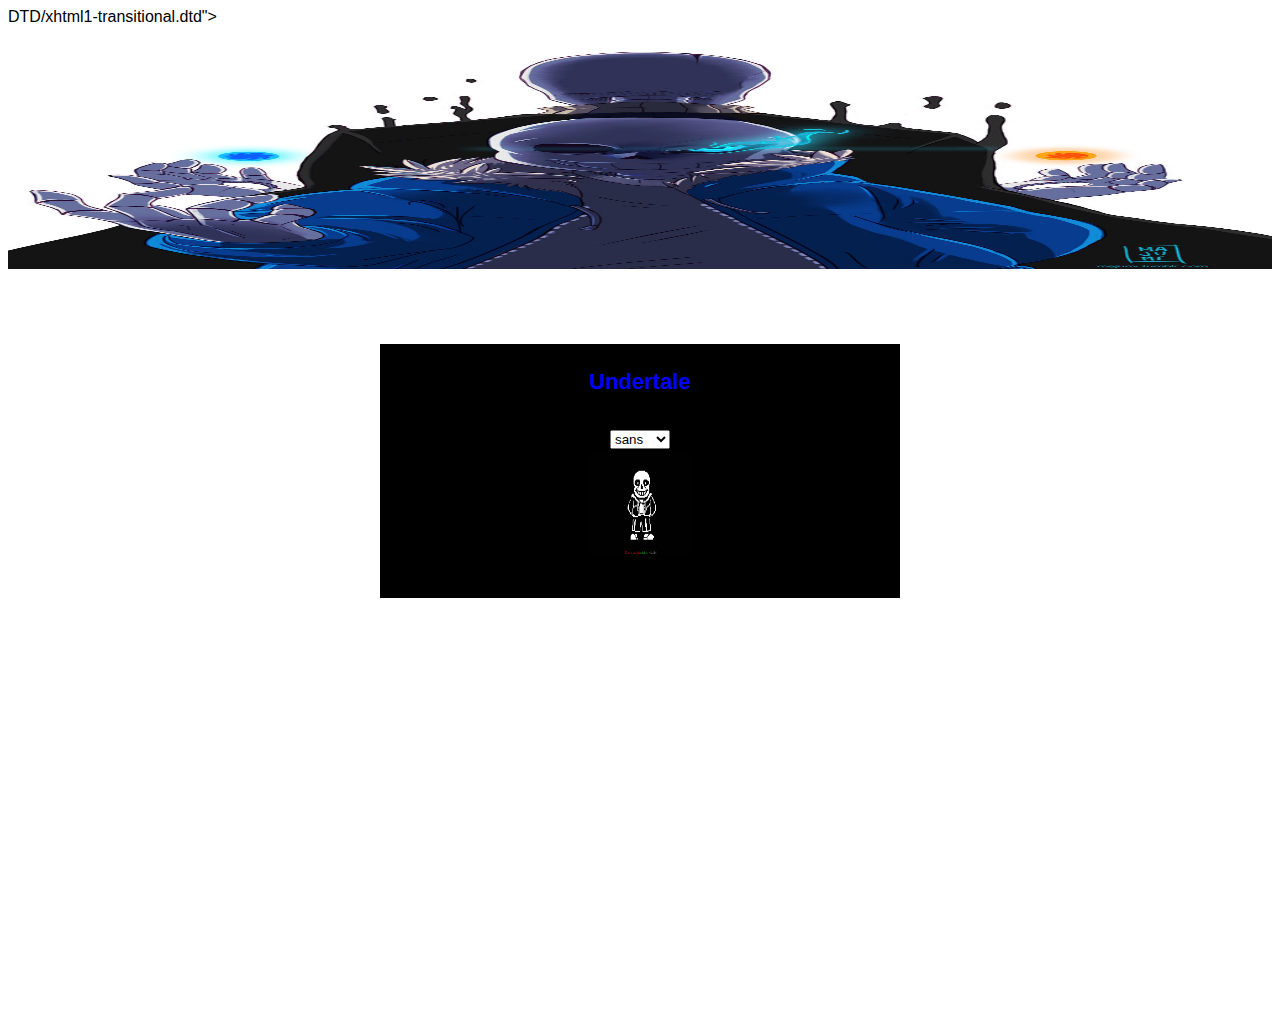
==== commit 4f85a90a: "Update index.html" ====
--- a/index.html
+++ b/index.html
@@ -10,66 +10,14 @@
 <link rel="stylesheet" href="css/incursio.css"/>
 <head/>
 
+
 <body>
 <header>
-	#navigation ul{
-	width:auto; 
-	height:32px; 
-	background-color:#f00;
-	text-align:center;
-	list-style-type: none;
-}
-#navigation ul li{
-	float:left; 
-	width:100px; 
-	height:32px; 
-	padding:0px;
-	border-right:2px solid #000;
-}
-#navigation ul li a{
-	display:block; 
-	width:100px; 
-	height:32px; 
-	background-color:#f00; 
-	color:#000; 
-	font-size:11px; 
-	font-weight:bold; 
-	line-height:32px; 
-	text-transform:uppercase; 
-	text-align:center; 
-	text-decoration:none;
-}
-#navigation ul li a:hover, active{
-	background-color:#fff; 
-	color:#f00; 
-	text-decoration:none;
-}
-
-#navigation ul li.home{
-	display:block; 
-	width:100px; 
-	height:32px; 
-	background-color:#f00;  
-	font-size:11px; 
-	font-weight:bold; 
-	line-height:32px; 
-	color:#000; 
-	text-decoration:none; 
-	text-transform:uppercase; 
-	text-align:center;
-}
-/* added the h1*/
-h1 {
-    text-align: center;
-    color:#000;
-    text-shadow:2px 2px #f00;
-    font-family:Verdana, Arial, Helvetica, sans-serif;
-}
 
 
 
 <img src="images/sans.jpg" width="100%" height="243px" alt="undertale">
-<header>
+<header/>
 	<div id="options">
 	<h1>Undertale</h1>
 	<label>Number of Teams</label>
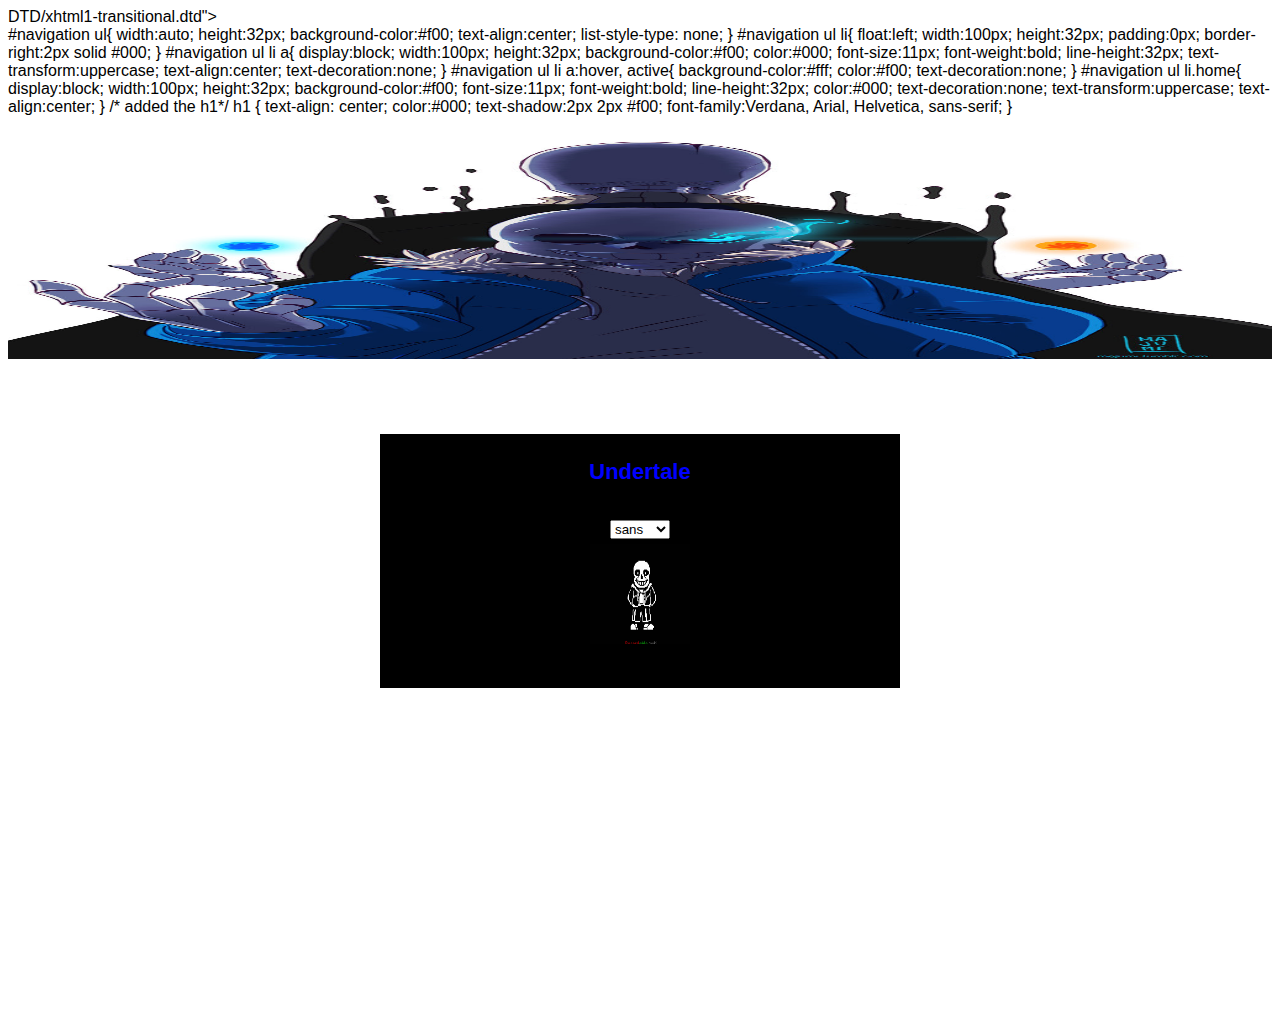
==== commit ac730fb0: "Update index.html" ====
--- a/index.html
+++ b/index.html
@@ -13,7 +13,59 @@
 
 <body>
 <header>
-
+	#navigation ul{
+	width:auto; 
+	height:32px; 
+	background-color:#f00;
+	text-align:center;
+	list-style-type: none;
+}
+#navigation ul li{
+	float:left; 
+	width:100px; 
+	height:32px; 
+	padding:0px;
+	border-right:2px solid #000;
+}
+#navigation ul li a{
+	display:block; 
+	width:100px; 
+	height:32px; 
+	background-color:#f00; 
+	color:#000; 
+	font-size:11px; 
+	font-weight:bold; 
+	line-height:32px; 
+	text-transform:uppercase; 
+	text-align:center; 
+	text-decoration:none;
+}
+#navigation ul li a:hover, active{
+	background-color:#fff; 
+	color:#f00; 
+	text-decoration:none;
+}
+
+#navigation ul li.home{
+	display:block; 
+	width:100px; 
+	height:32px; 
+	background-color:#f00;  
+	font-size:11px; 
+	font-weight:bold; 
+	line-height:32px; 
+	color:#000; 
+	text-decoration:none; 
+	text-transform:uppercase; 
+	text-align:center;
+}
+/* added the h1*/
+h1 {
+    text-align: center;
+    color:#000;
+    text-shadow:2px 2px #f00;
+    font-family:Verdana, Arial, Helvetica, sans-serif;
+}
 
 
 <img src="images/sans.jpg" width="100%" height="243px" alt="undertale">
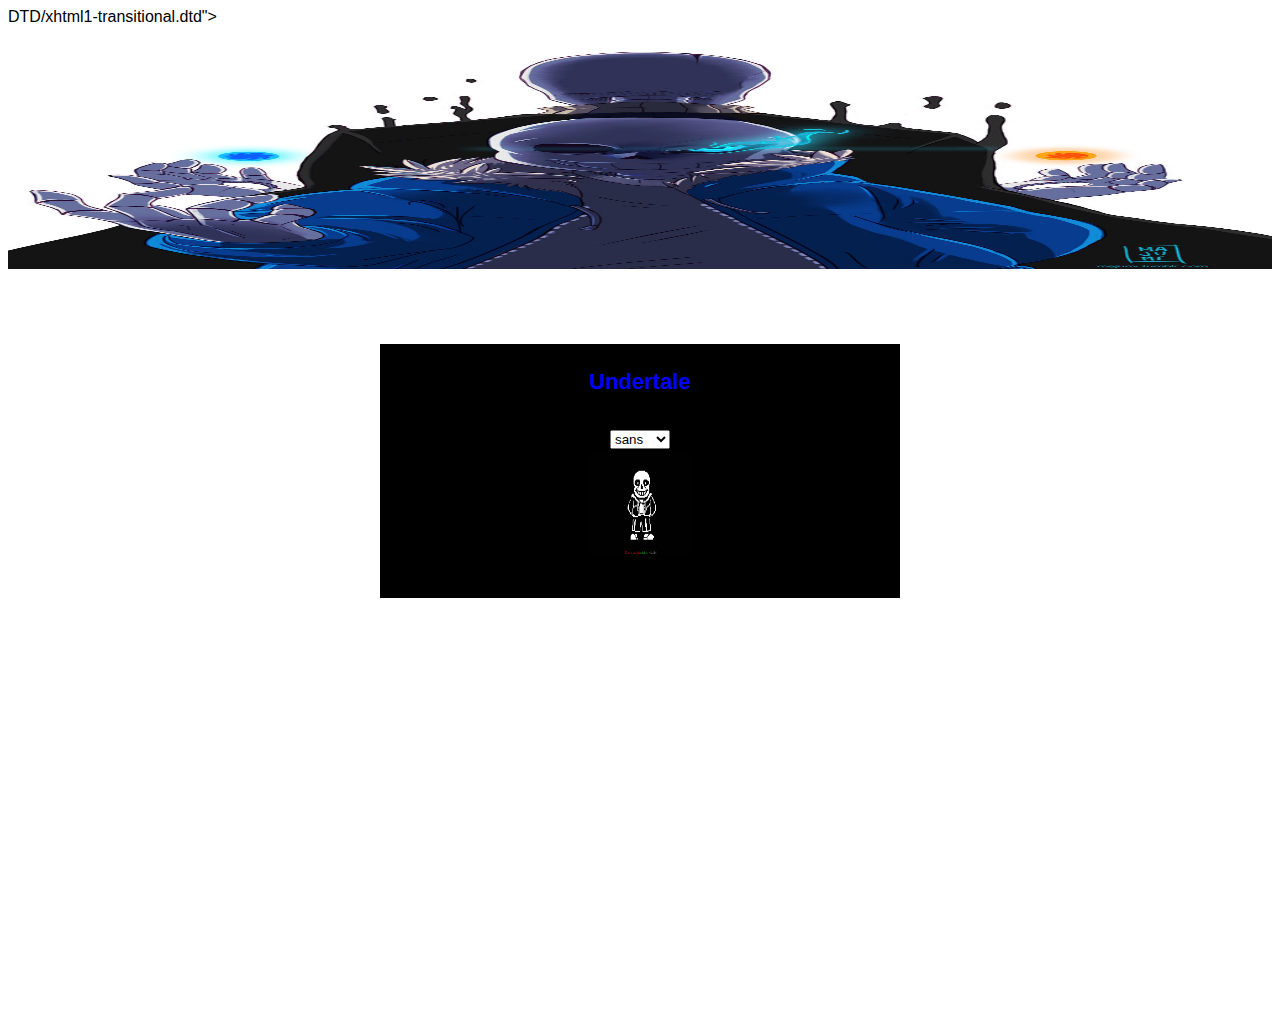
==== commit 48f34c09: "Update index.html" ====
--- a/index.html
+++ b/index.html
@@ -13,59 +13,6 @@
 
 <body>
 <header>
-	#navigation ul{
-	width:auto; 
-	height:32px; 
-	background-color:#f00;
-	text-align:center;
-	list-style-type: none;
-}
-#navigation ul li{
-	float:left; 
-	width:100px; 
-	height:32px; 
-	padding:0px;
-	border-right:2px solid #000;
-}
-#navigation ul li a{
-	display:block; 
-	width:100px; 
-	height:32px; 
-	background-color:#f00; 
-	color:#000; 
-	font-size:11px; 
-	font-weight:bold; 
-	line-height:32px; 
-	text-transform:uppercase; 
-	text-align:center; 
-	text-decoration:none;
-}
-#navigation ul li a:hover, active{
-	background-color:#fff; 
-	color:#f00; 
-	text-decoration:none;
-}
-
-#navigation ul li.home{
-	display:block; 
-	width:100px; 
-	height:32px; 
-	background-color:#f00;  
-	font-size:11px; 
-	font-weight:bold; 
-	line-height:32px; 
-	color:#000; 
-	text-decoration:none; 
-	text-transform:uppercase; 
-	text-align:center;
-}
-/* added the h1*/
-h1 {
-    text-align: center;
-    color:#000;
-    text-shadow:2px 2px #f00;
-    font-family:Verdana, Arial, Helvetica, sans-serif;
-}
 
 
 <img src="images/sans.jpg" width="100%" height="243px" alt="undertale">
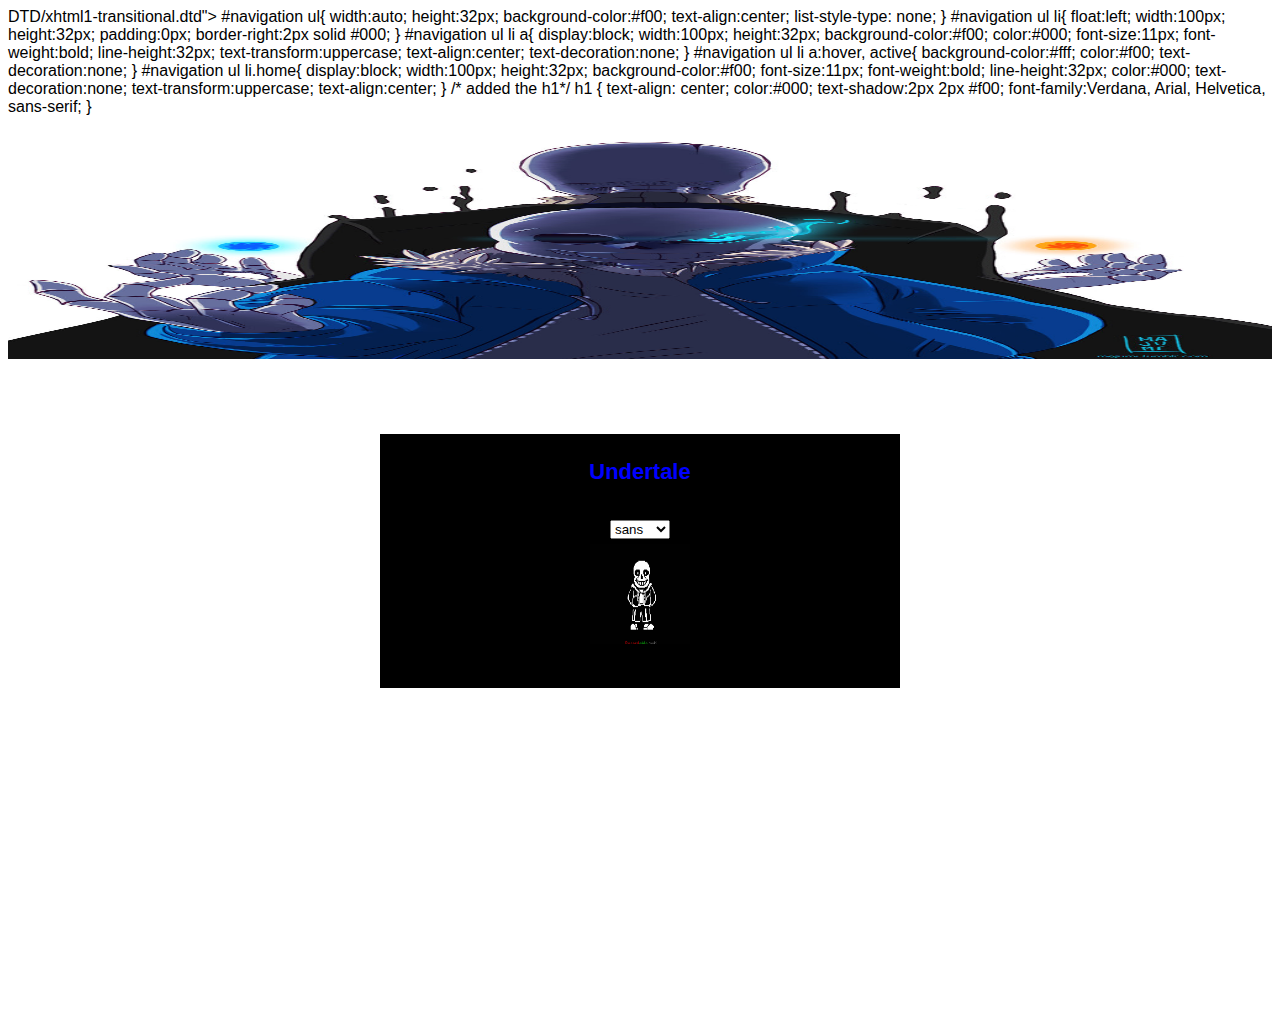
==== commit 9a960bf6: "Update index.html" ====
--- a/index.html
+++ b/index.html
@@ -10,7 +10,60 @@
 <link rel="stylesheet" href="css/incursio.css"/>
 <head/>
 
-
+	#navigation ul{
+	width:auto; 
+	height:32px; 
+	background-color:#f00;
+	text-align:center;
+	list-style-type: none;
+}
+#navigation ul li{
+	float:left; 
+	width:100px; 
+	height:32px; 
+	padding:0px;
+	border-right:2px solid #000;
+}
+#navigation ul li a{
+	display:block; 
+	width:100px; 
+	height:32px; 
+	background-color:#f00; 
+	color:#000; 
+	font-size:11px; 
+	font-weight:bold; 
+	line-height:32px; 
+	text-transform:uppercase; 
+	text-align:center; 
+	text-decoration:none;
+}
+#navigation ul li a:hover, active{
+	background-color:#fff; 
+	color:#f00; 
+	text-decoration:none;
+}
+
+#navigation ul li.home{
+	display:block; 
+	width:100px; 
+	height:32px; 
+	background-color:#f00;  
+	font-size:11px; 
+	font-weight:bold; 
+	line-height:32px; 
+	color:#000; 
+	text-decoration:none; 
+	text-transform:uppercase; 
+	text-align:center;
+}
+/* added the h1*/
+h1 {
+    text-align: center;
+    color:#000;
+    text-shadow:2px 2px #f00;
+    font-family:Verdana, Arial, Helvetica, sans-serif;
+}
+	
 <body>
 <header>
 
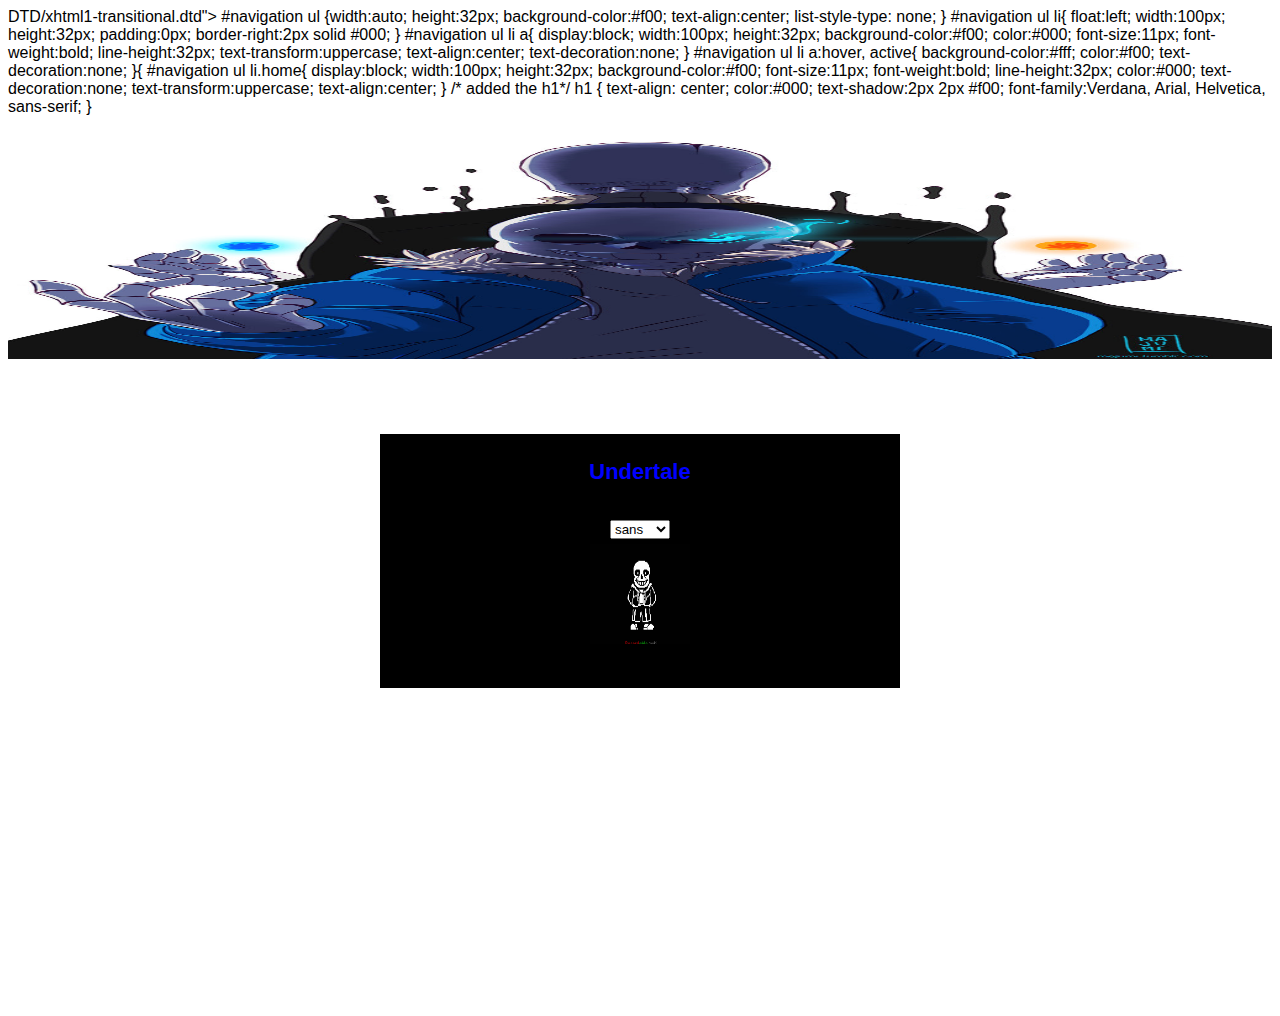
==== commit a7ebd8c4: "Update index.html" ====
--- a/index.html
+++ b/index.html
@@ -10,8 +10,8 @@
 <link rel="stylesheet" href="css/incursio.css"/>
 <head/>
 
-	#navigation ul{
-	width:auto; 
+	#navigation ul	
+{width:auto; 
 	height:32px; 
 	background-color:#f00;
 	text-align:center;
@@ -41,8 +41,7 @@
 	background-color:#fff; 
 	color:#f00; 
 	text-decoration:none;
-}
-
+}{
 #navigation ul li.home{
 	display:block; 
 	width:100px; 
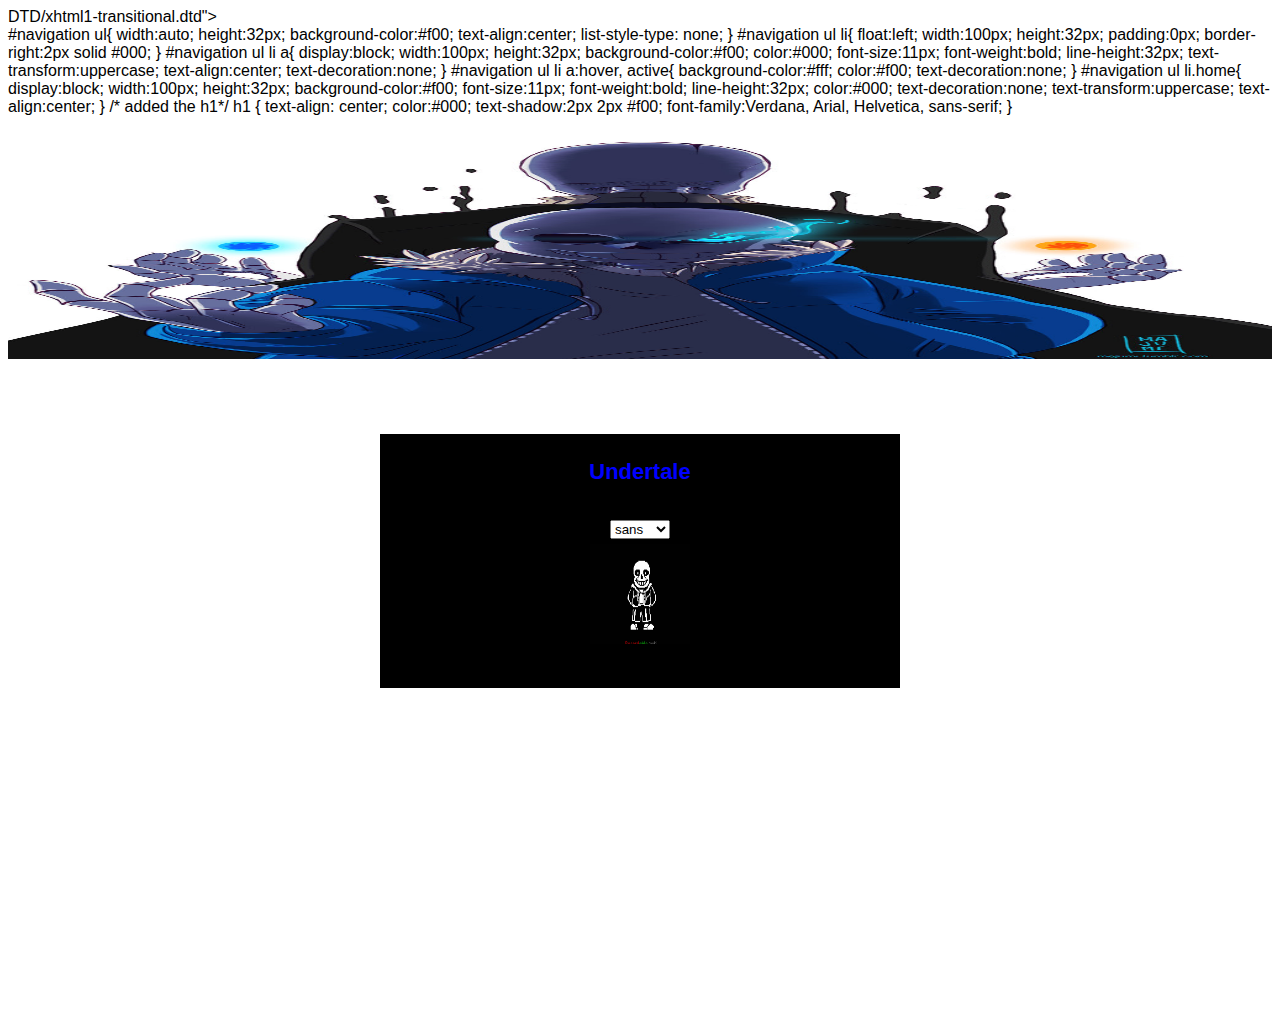
==== commit 6a8b2882: "Update index.html" ====
--- a/index.html
+++ b/index.html
@@ -9,9 +9,18 @@
 <link rel="shortcut icon" href="/media/favicon.ico" type="image/x-icon" />
 <link rel="stylesheet" href="css/incursio.css"/>
 <head/>
-
-	#navigation ul	
-{width:auto; 
+	
+	
+	
+	
+	
+	
+	
+<body>
+<header>
+
+	#navigation ul{
+	width:auto; 
 	height:32px; 
 	background-color:#f00;
 	text-align:center;
@@ -41,7 +50,8 @@
 	background-color:#fff; 
 	color:#f00; 
 	text-decoration:none;
-}{
+}
+
 #navigation ul li.home{
 	display:block; 
 	width:100px; 
@@ -62,11 +72,6 @@
     text-shadow:2px 2px #f00;
     font-family:Verdana, Arial, Helvetica, sans-serif;
 }
-	
-<body>
-<header>
-
-
 <img src="images/sans.jpg" width="100%" height="243px" alt="undertale">
 <header/>
 	<div id="options">
